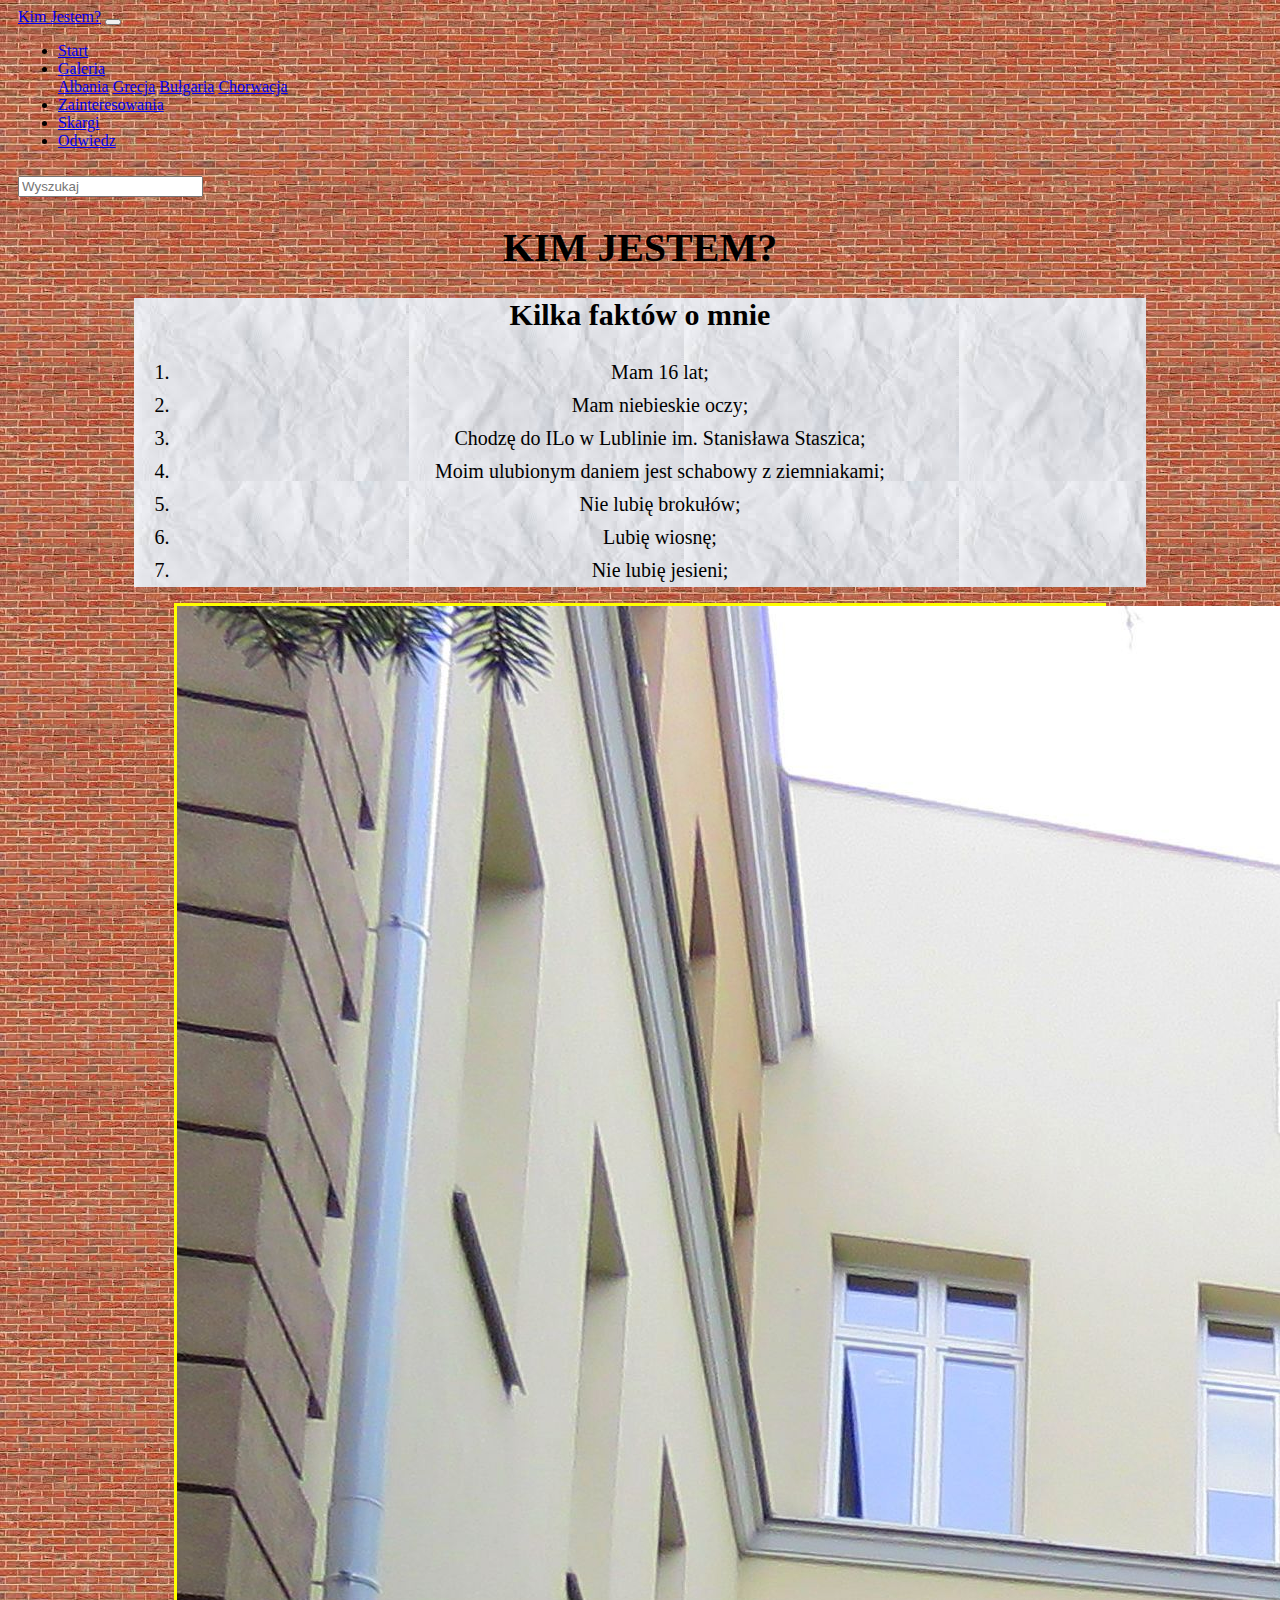
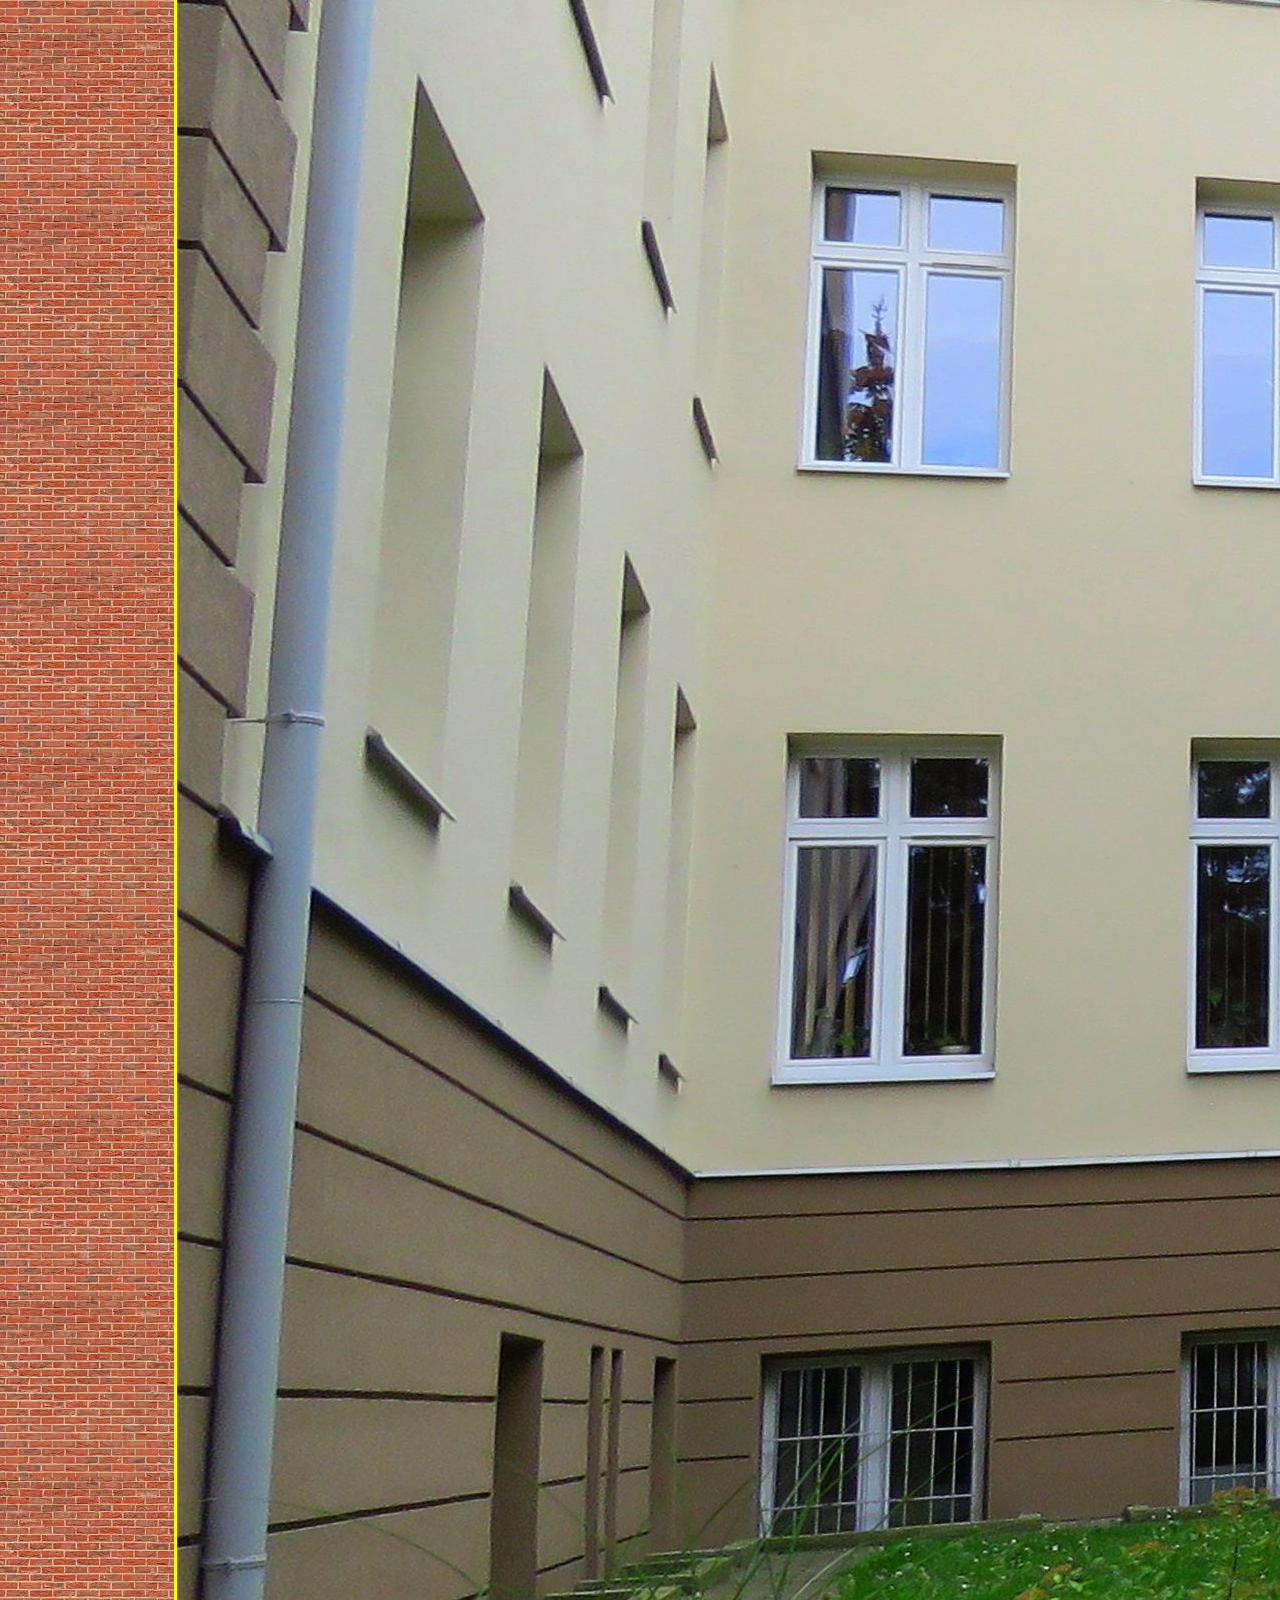
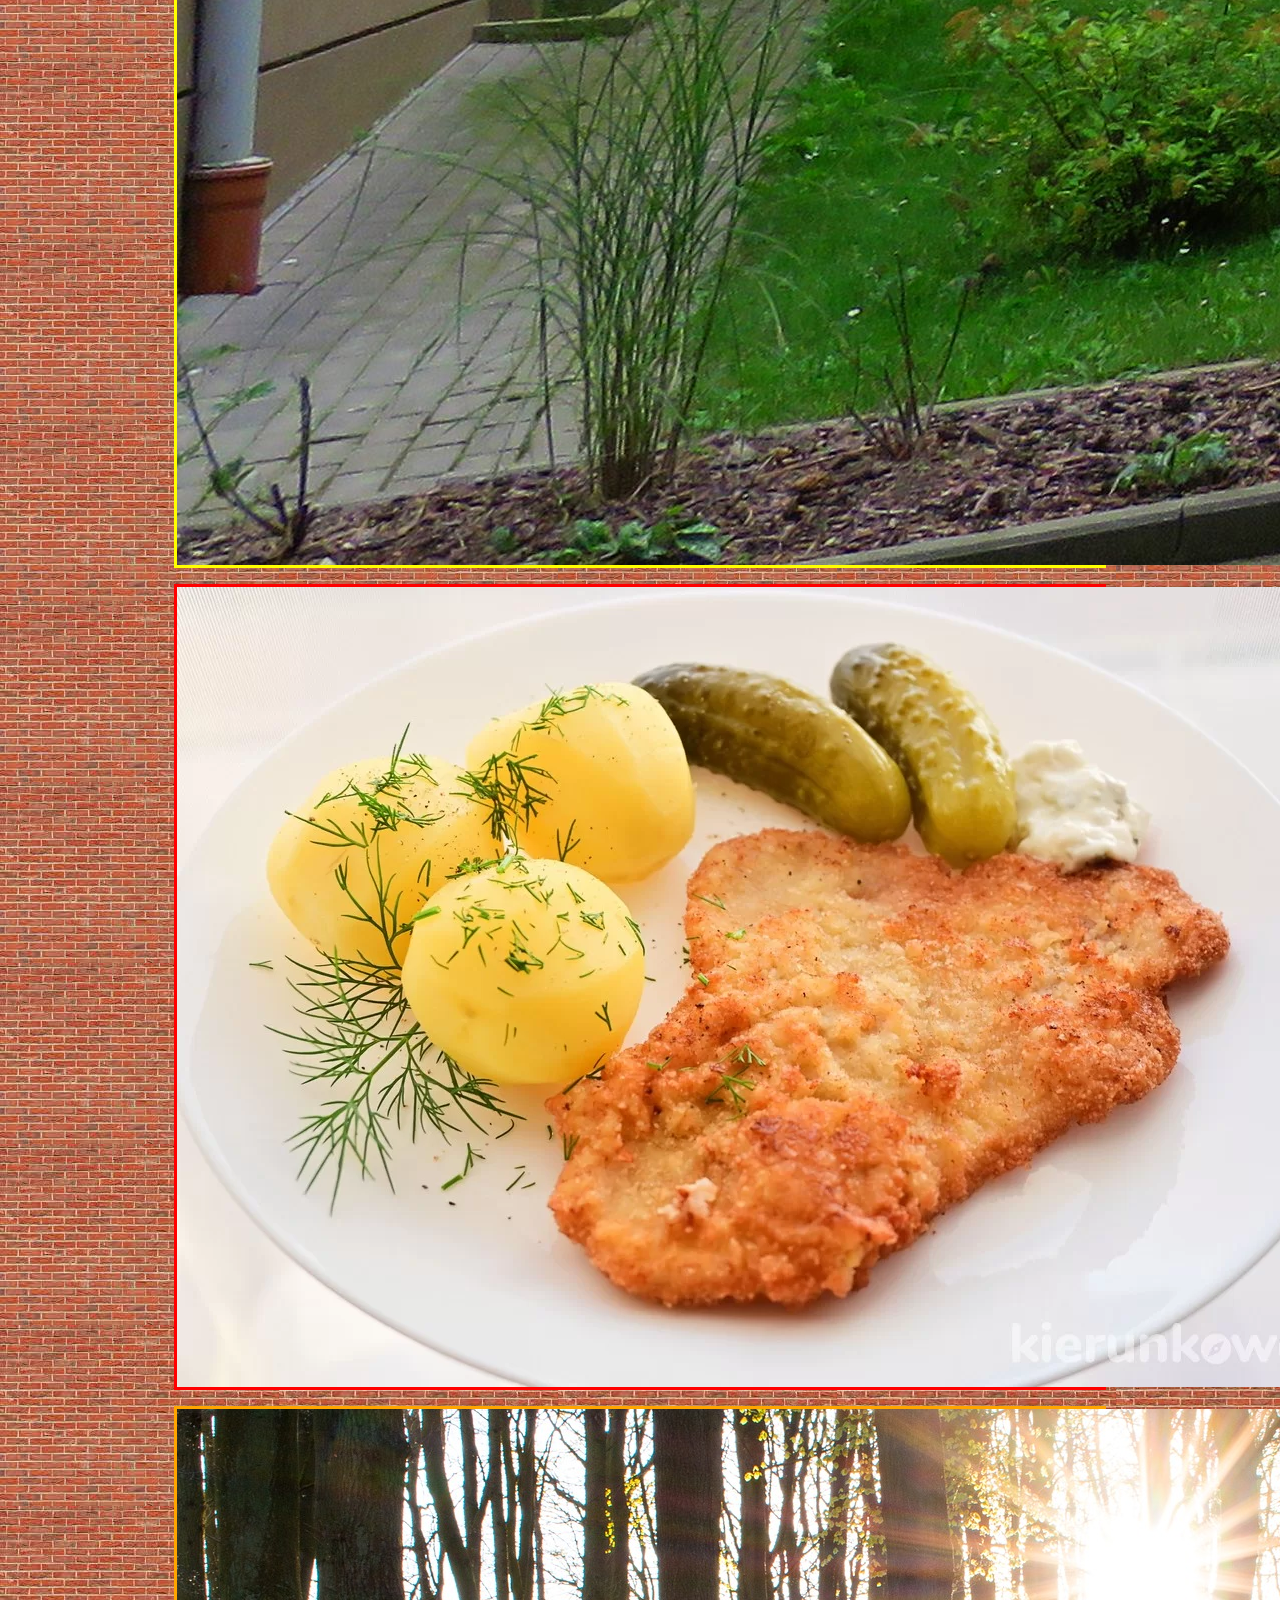
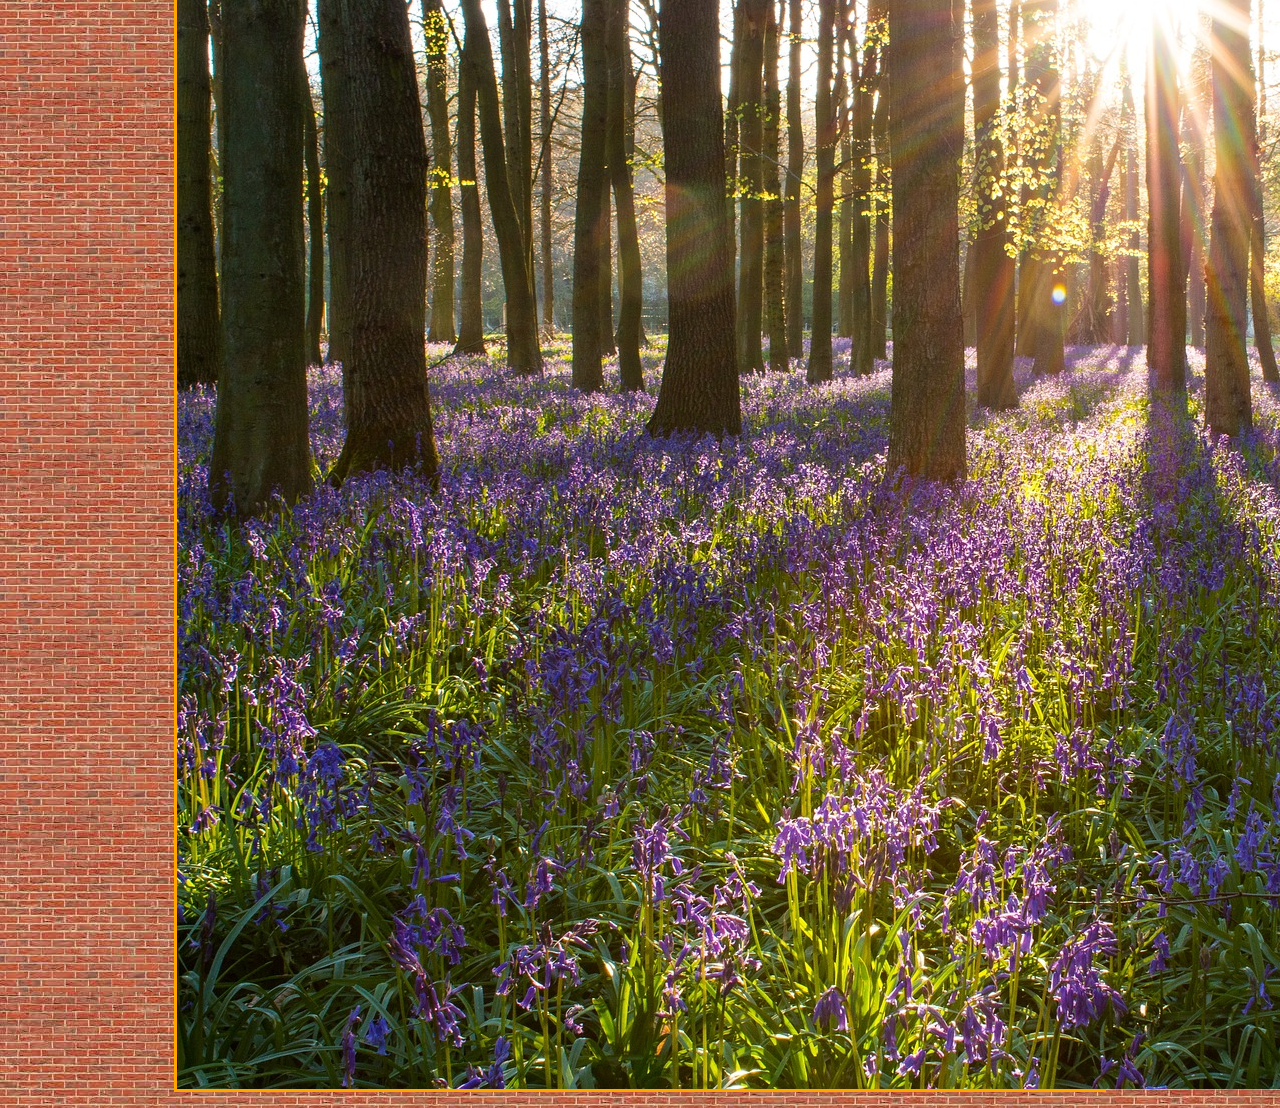
==== index.html @ f1d28aeb "Add files via upload" ====
<html>
<head>
<meta charset="utf-8">
<meta name="viewport" content="width=device-width, initial-scale=1">
<link href="https://cdn.jsdelivr.net/npm/bootstrap@5.2.3/dist/css/bootstrap.min.css" rel="stylesheet" integrity="sha384-rbsA2VBKQhggwzxH7pPCaAqO46MgnOM80zW1RWuH61DGLwZJEdK2Kadq2F9CUG65" crossorigin="anonymous">
<link rel="stylesheet" type="text/css" href="style.css"/>
</head>
<body>
<header>

<nav class="navbar bg-primary navbar-expand-md navbar-dark py-0" style="padding-left:10px;">
  <a href="index.html" class="navbar-brand d-inline-block ml-5">Kim Jestem?</a>

<button class="navbar-toggler" type="button" data-bs-toggle="collapse" data-bs-target="#mainmenu" aria-controls="mainmenu" aria-expanded="false">
<span class="navbar-toggler-icon"></span>
</button>

<div class="collapse navbar-collapse" id ="mainmenu">
	<ul class="navbar-nav mr-auto">
<li class="nav-item">
<a class="nav-link active" href="index.html">Start</a>
</li>

<li class="nav-item dropdown ">
<a class="nav-link dropdown-toggle" href="Galeria.html" data-bs-toggle="dropdown" role="button"
aria-expanded="false">Galeria</a>

<div class="dropdown-menu">
<a class="dropdown-item" href="Galeria.html#Albania">Albania</a>
<a class="dropdown-item" href="Galeria.html#grecja">Grecja</a>
<a class="dropdown-item" href="Galeria.html#Bułgaria">Bułgaria</a>
<a class="dropdown-item" href="Galeria.html#Chorwacja">Chorwacja</a>
</div>

</li>

<li class="nav-item">
<a class="nav-link" href="Zainteresowania.html">Zainteresowania</a>
</li>

<li class="nav-item">
<a class="nav-link" href="Skargi.html">Skargi</a>
</li>

<li class="nav-item">
<a class="nav-link" href="http://news.rr.nihalnavath.com/posts/ok-153206e4">Odwiedz</a>
</li>
  </ul>      
<form class="form-inline" style="padding-top:10px;margin-left:auto;margin-right:10px;">
<input class="form-control" type="search" placeholder="Wyszukaj" 
aria-label="Wyszukaj">
</form>
</div>

</nav>
</header>


<h1> KIM JESTEM? </h1>
<section>
<div class="container-fluid">
<div class="row">

<div class="col-12 col-md-10 col-lg-8 offset-md-1 offset-lg-2 ja">
<h2>Kilka faktów o mnie</h2>
<ol>
<li>Mam 16 lat;</li>
<li>Mam niebieskie oczy;</li>
<li>Chodzę do ILo w Lublinie im. Stanisława Staszica;</li>
<li>Moim ulubionym daniem jest schabowy z ziemniakami;</li>
<li>Nie lubię brokułów;</li>
<li>Lubię wiosnę;</li>
<li>Nie lubię jesieni;</li>
</ol>
</div>


<div class="col-10 col-md-6 col-lg-4 offset-1 offset-md-0" >
<figure style="border-color:yellow;">
<img src="img1/szkola1.jpg" class="img-fluid" id="szkola">
</figure>
</div>

<div class="col-10 col-md-6 col-lg-4 offset-1 offset-md-0" >
<figure style="border-color:red;">
<img src="img1/schabowy.jpg" class="img-fluid" id="schabowy">
</figure>
</div>

<div class="col-10 col-md-8 col-lg-4 offset-1 offset-md-2 offset-lg-0" >
<figure style="border-color:orange;">
<img src="img1/wiosna.jpg" class="img-fluid" id="wiosna">
</figure>
</div>

</div>
</div>
</section>
<script src="https://cdn.jsdelivr.net/npm/bootstrap@5.2.3/dist/js/bootstrap.bundle.min.js" integrity="sha384-kenU1KFdBIe4zVF0s0G1M5b4hcpxyD9F7jL+jjXkk+Q2h455rYXK/7HAuoJl+0I4" crossorigin="anonymous"></script>
</body>
</html>
---- style.css ----
body{
background-image:url("img1/cegly.gif");
}
section{
width:80%;
margin-left:10%;
margin-right:10%;
}
h1{
width:100%;
text-align:center;
font-size:40;
}
div.ja
{
background-image:url("img1/cos.gif");
text-align:center;
}
h2{
width:100%;
text-align:center;
font-size:30;
font-family:Brush Script MT;
}
div.ja li{
font-family:Brush Script MT;
font-size:20;
padding: 5px 0px 5px 0px;
}
figure{
margin-top:10px;
}
#szkola:hover{
content:url("img1/szkola2.jpg");
}

#schabowy:hover{
content:url("img1/brokuly.jpg");
}

#wiosna:hover{
content:url("img1/jesien.jpg");
}

figure{
border:solid;
}
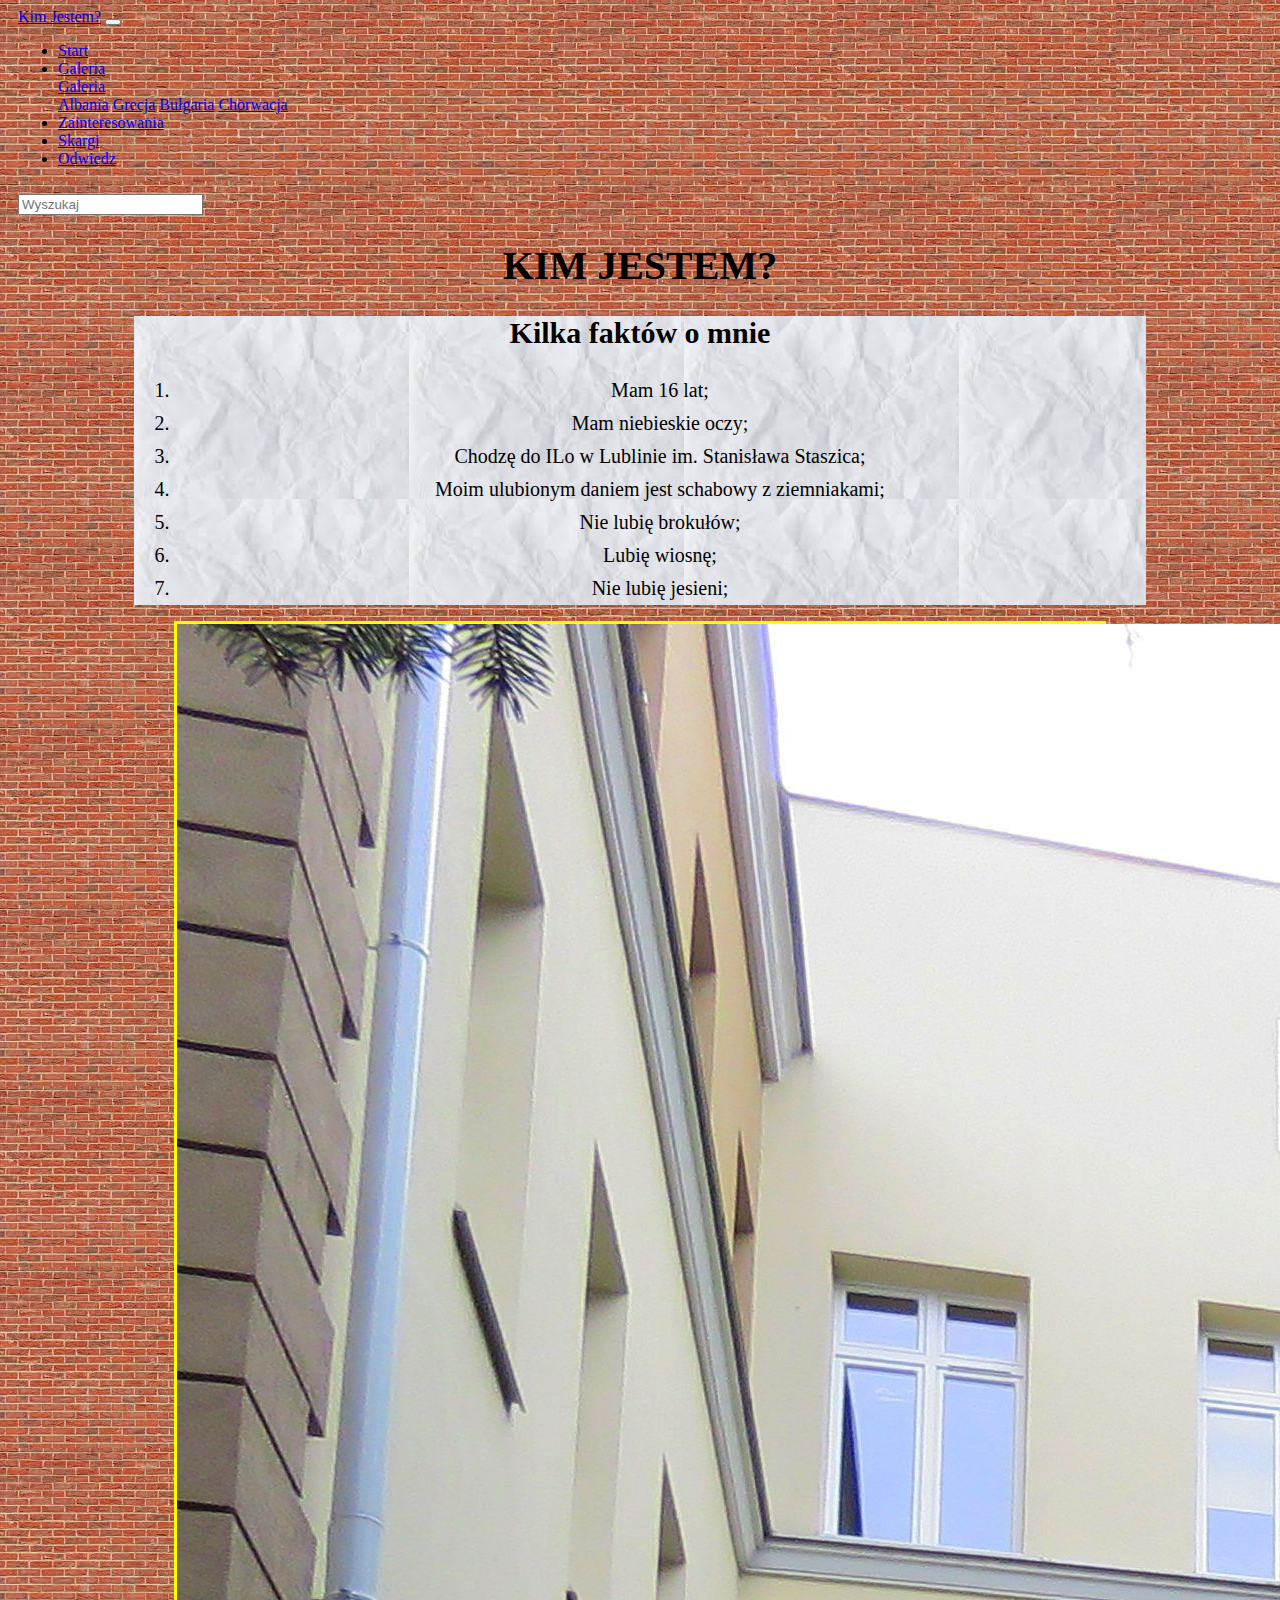
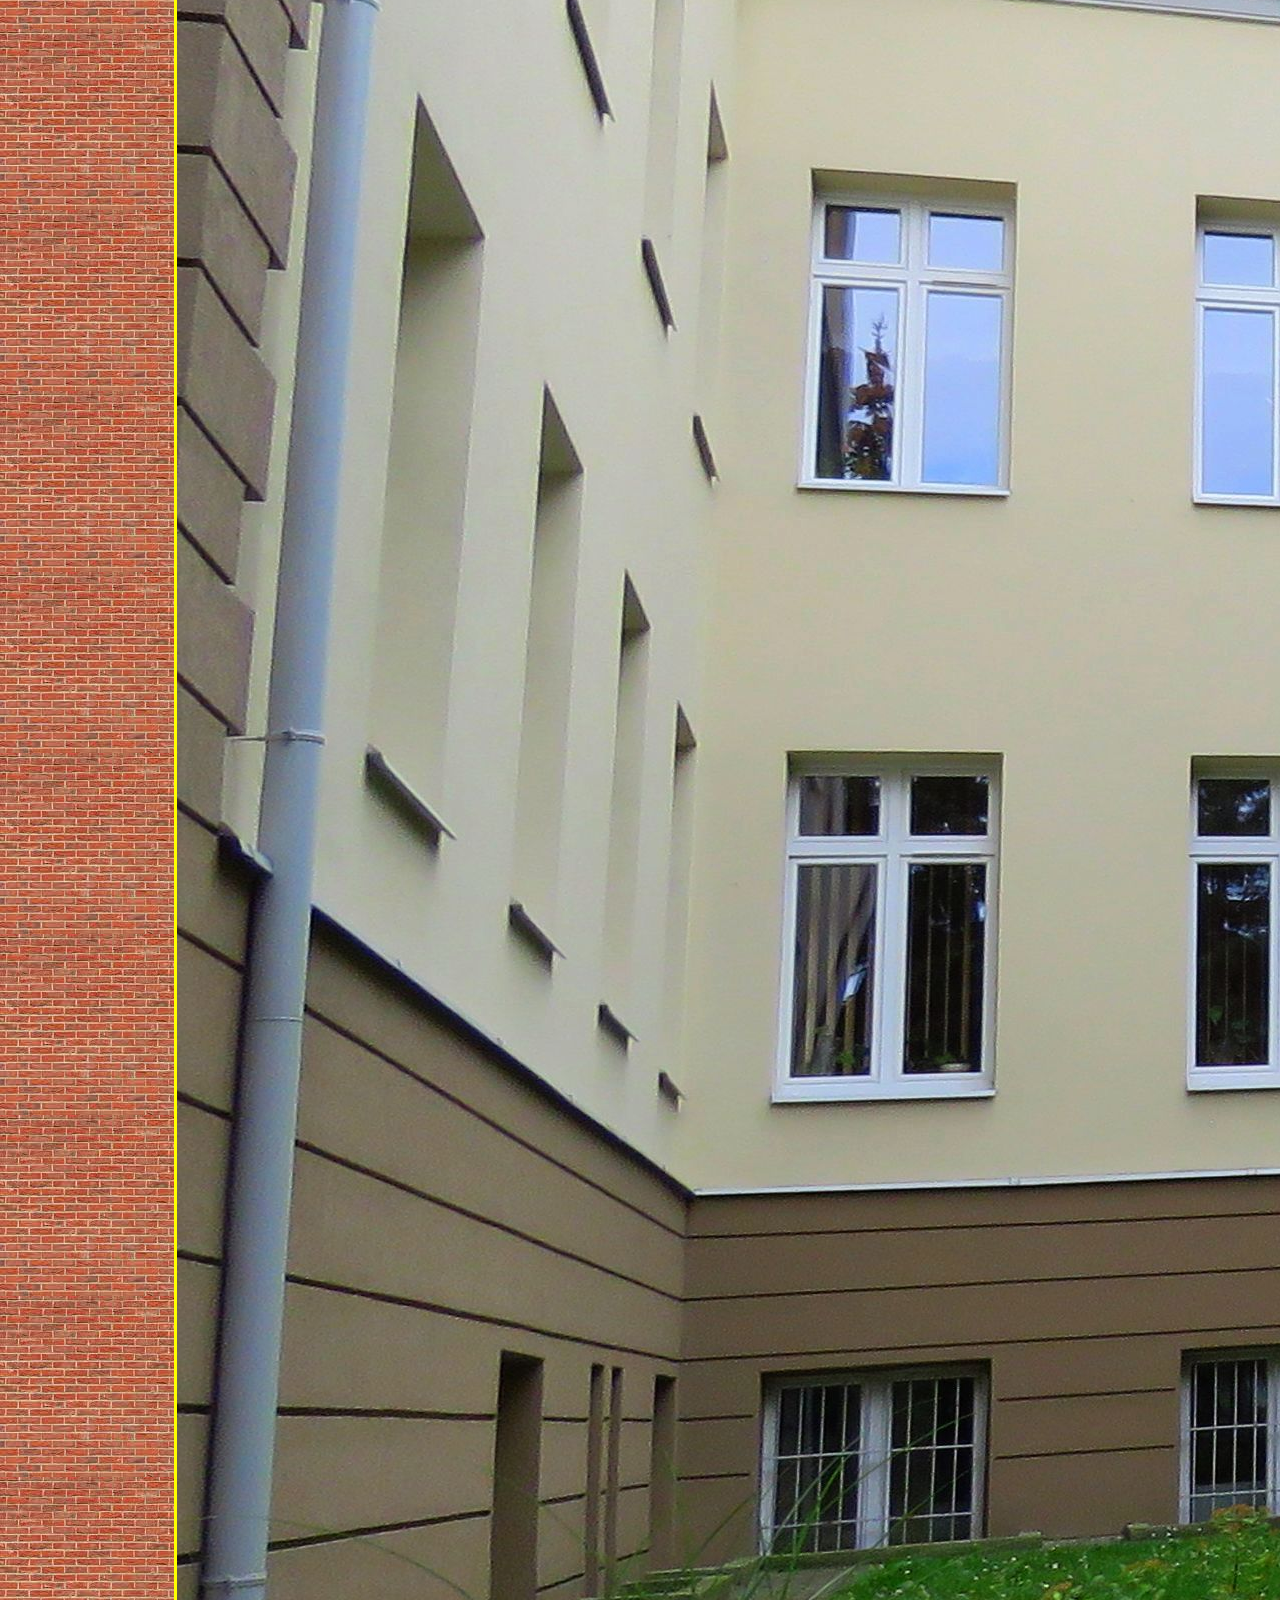
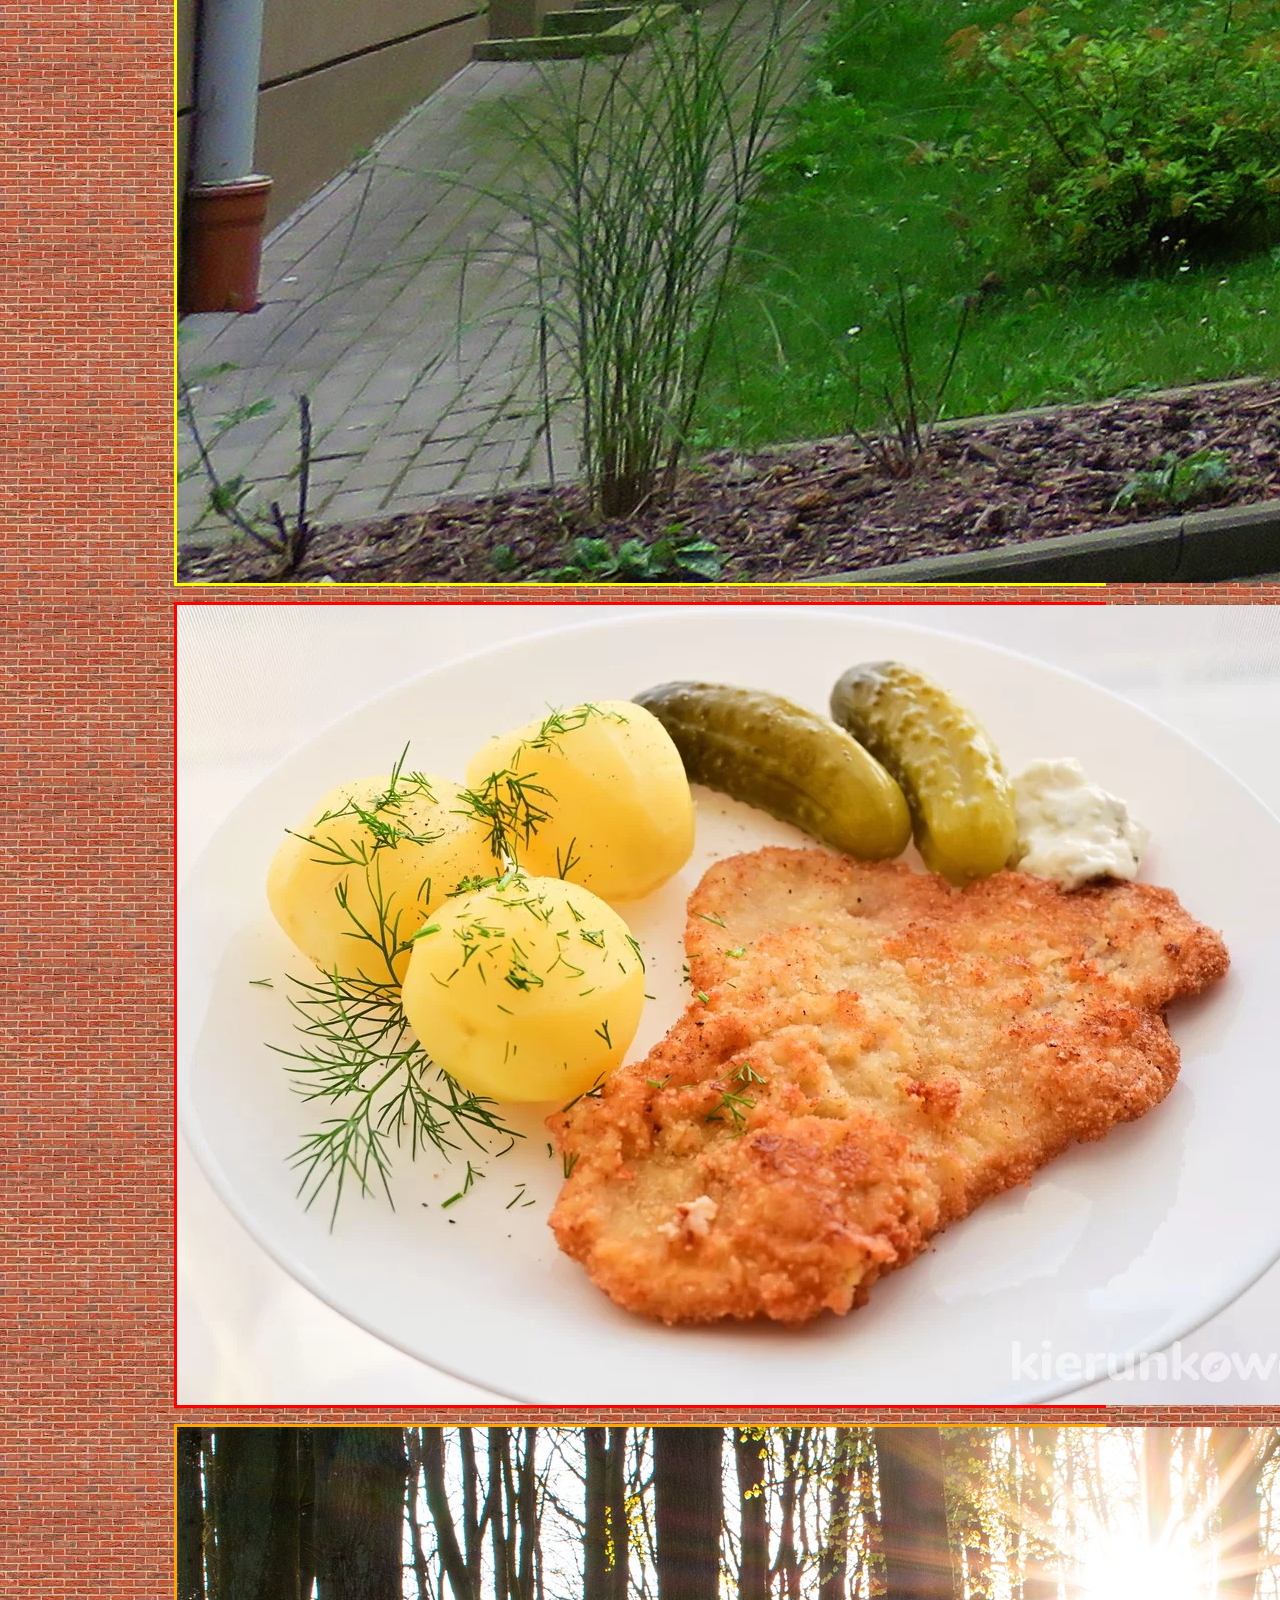
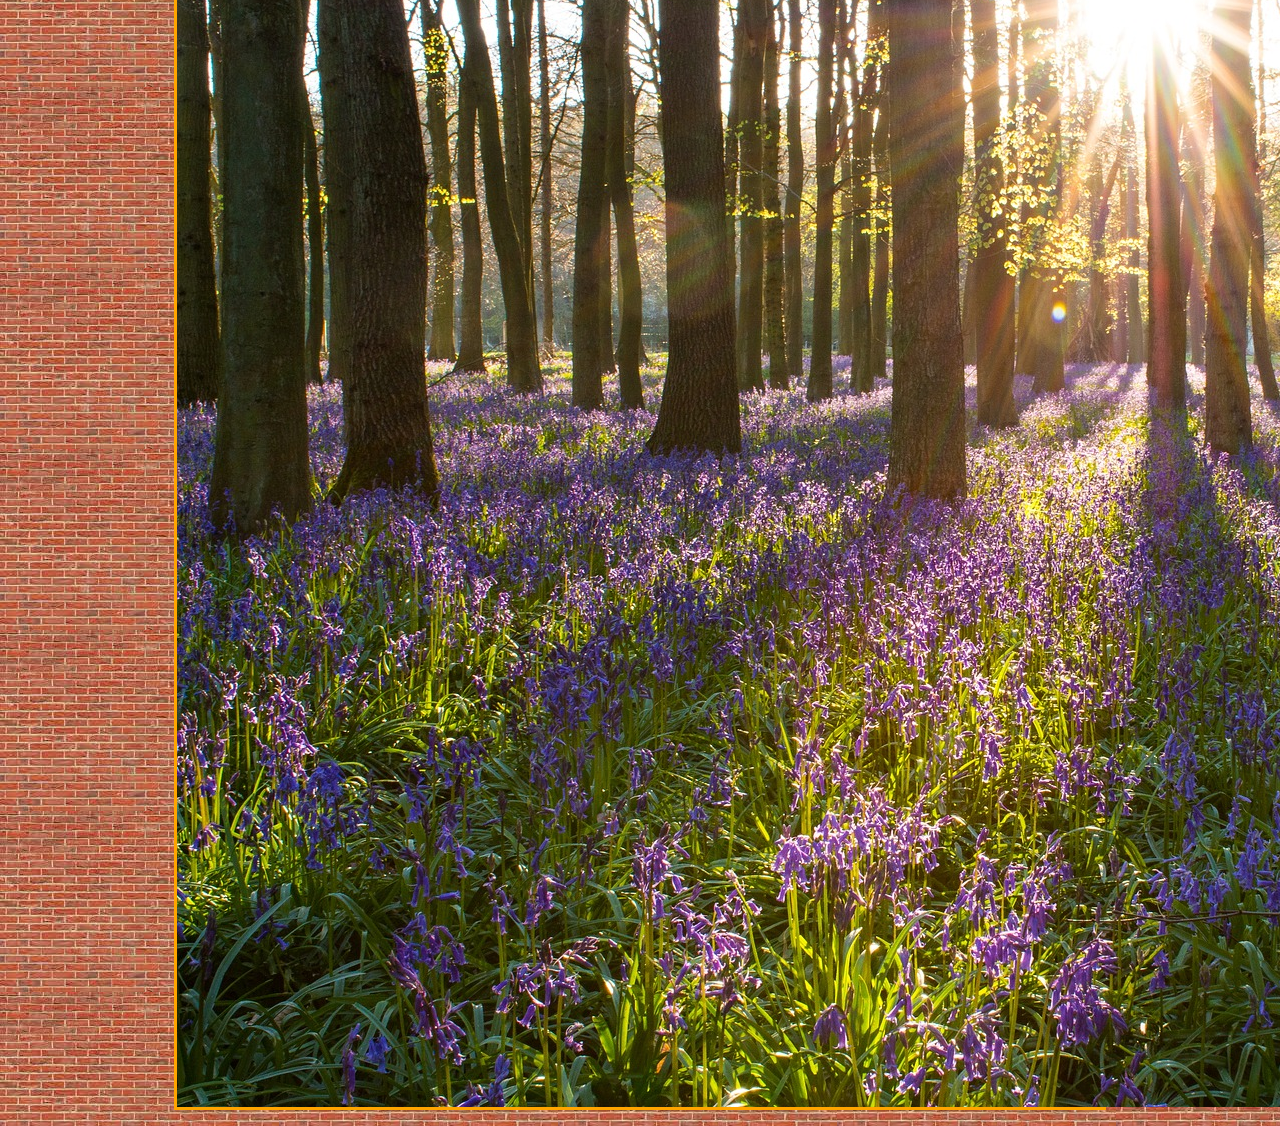
==== commit f0e78a05: "Update index.html" ====
--- a/index.html
+++ b/index.html
@@ -26,6 +26,8 @@
 aria-expanded="false">Galeria</a>
 
 <div class="dropdown-menu">
+	<a class="dropdown-item" href="Galeria.html">Galeria</a>
+	<div class="dropdown-divider"></div>
 <a class="dropdown-item" href="Galeria.html#Albania">Albania</a>
 <a class="dropdown-item" href="Galeria.html#grecja">Grecja</a>
 <a class="dropdown-item" href="Galeria.html#Bułgaria">Bułgaria</a>
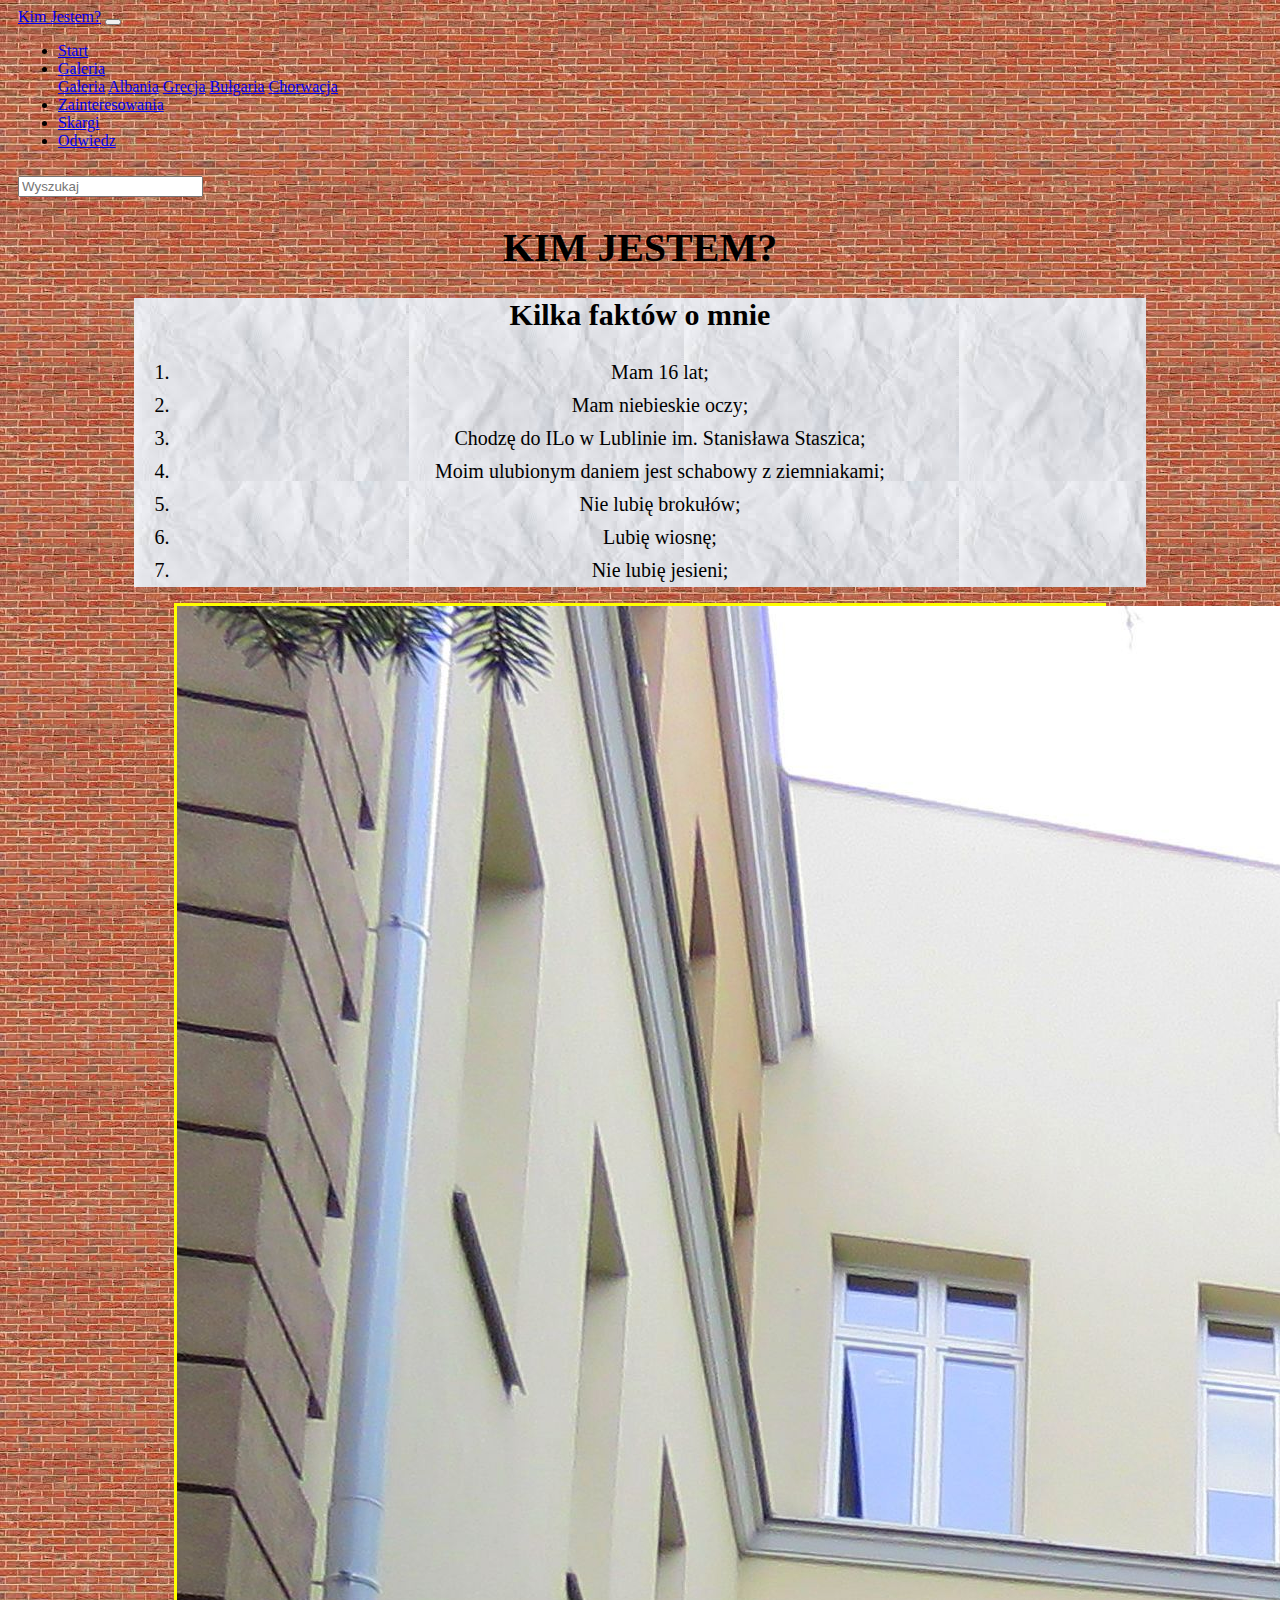
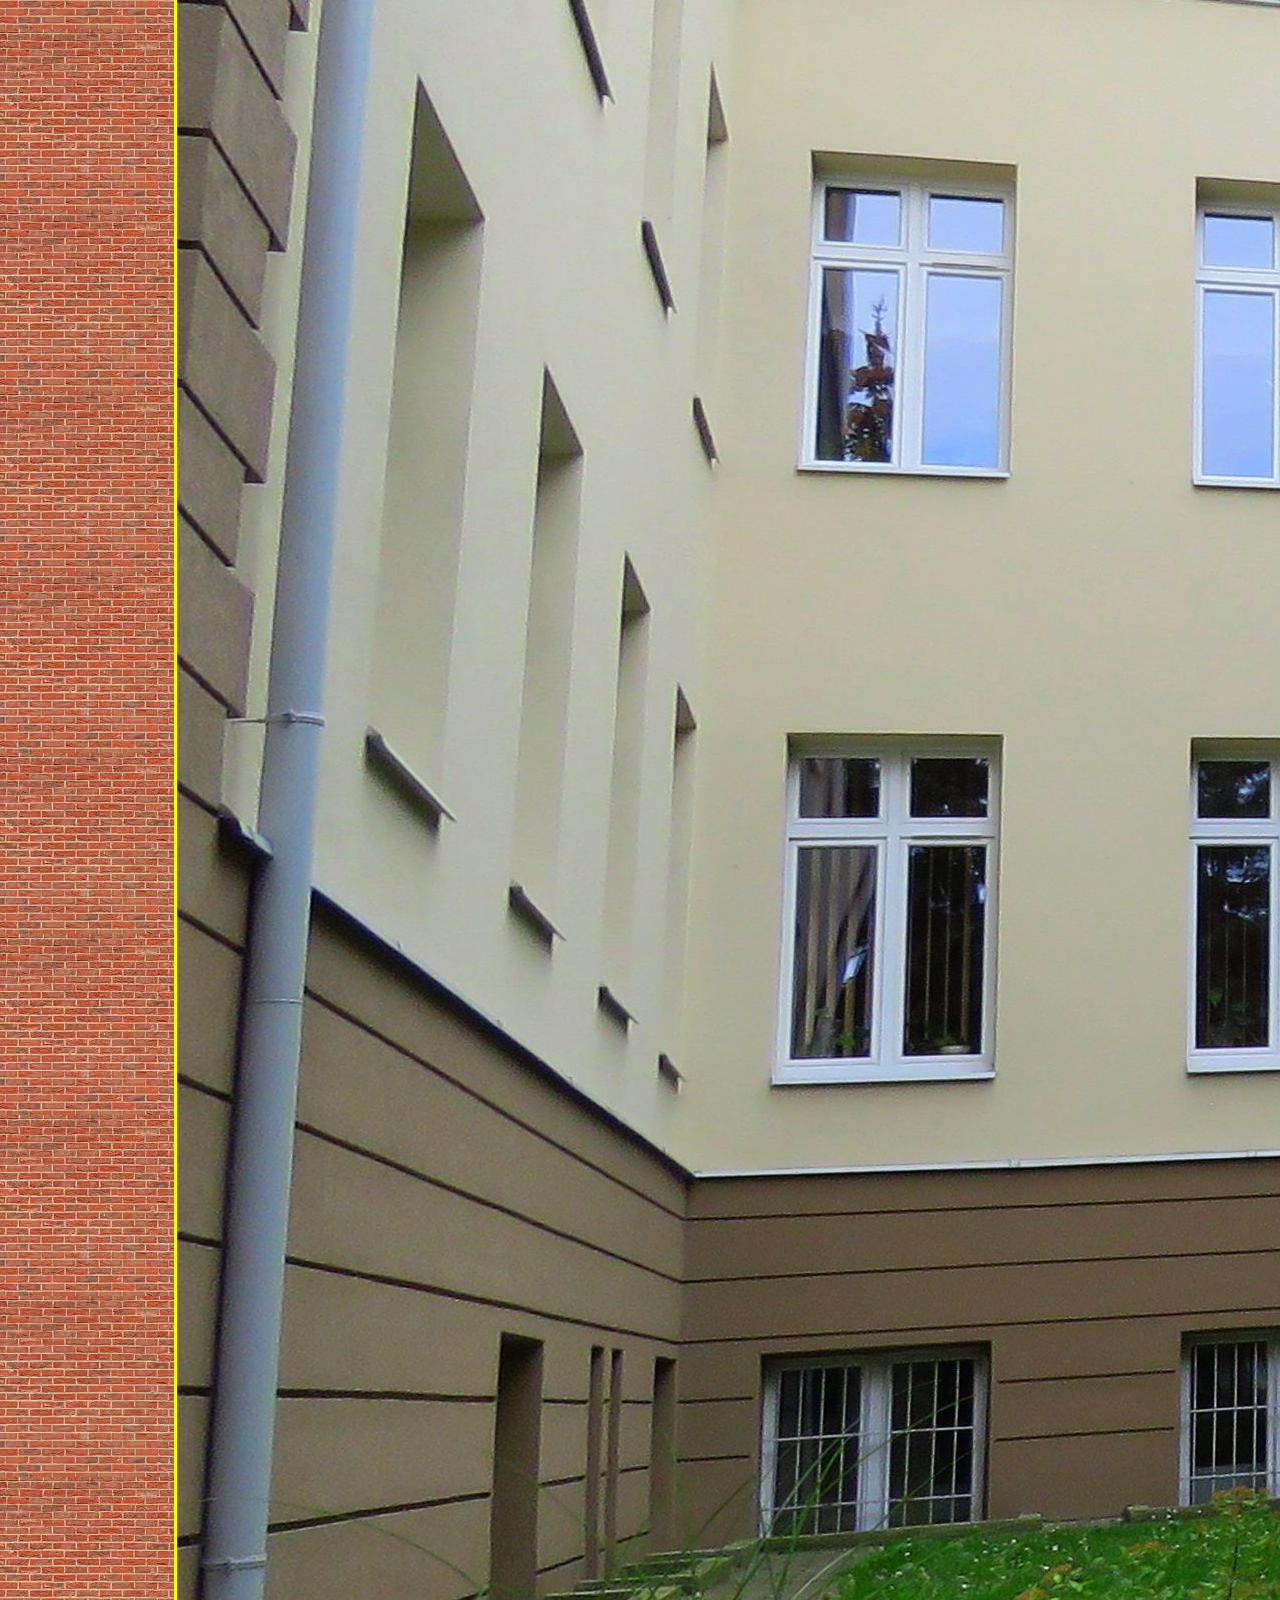
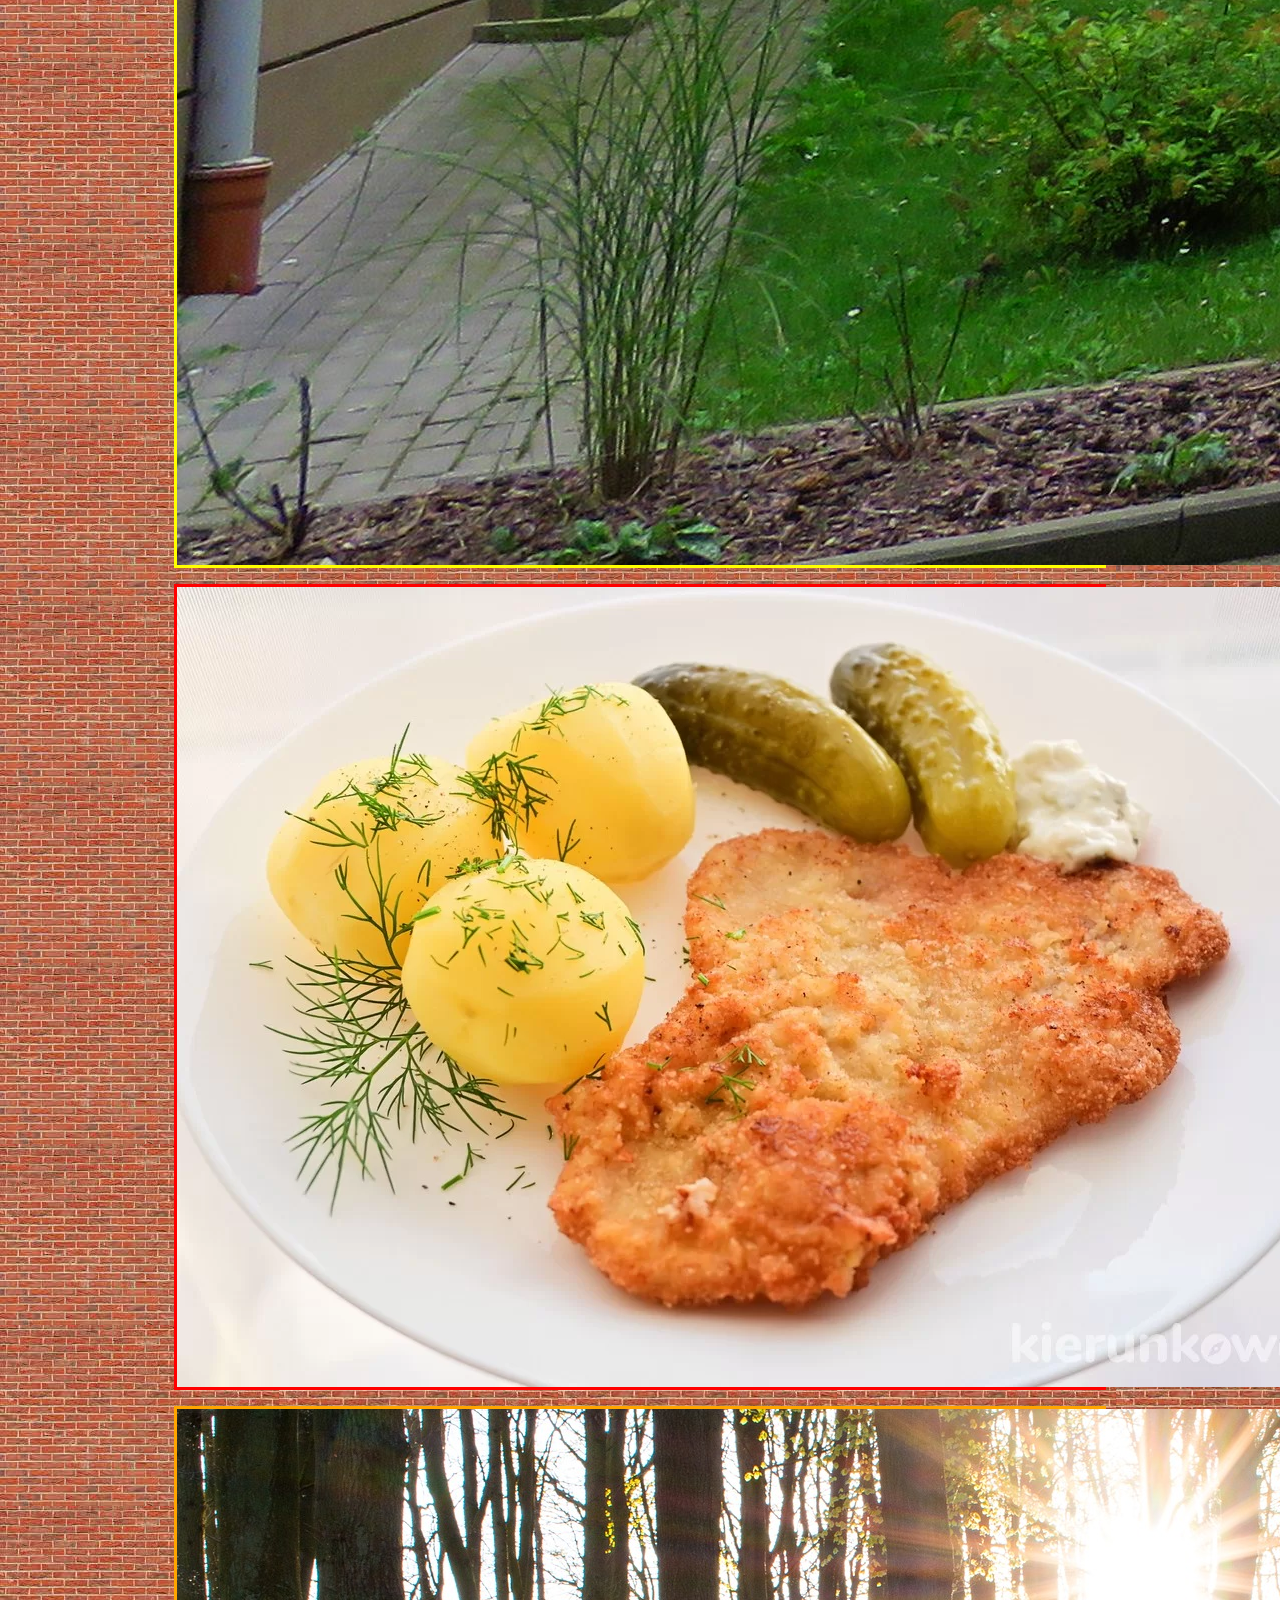
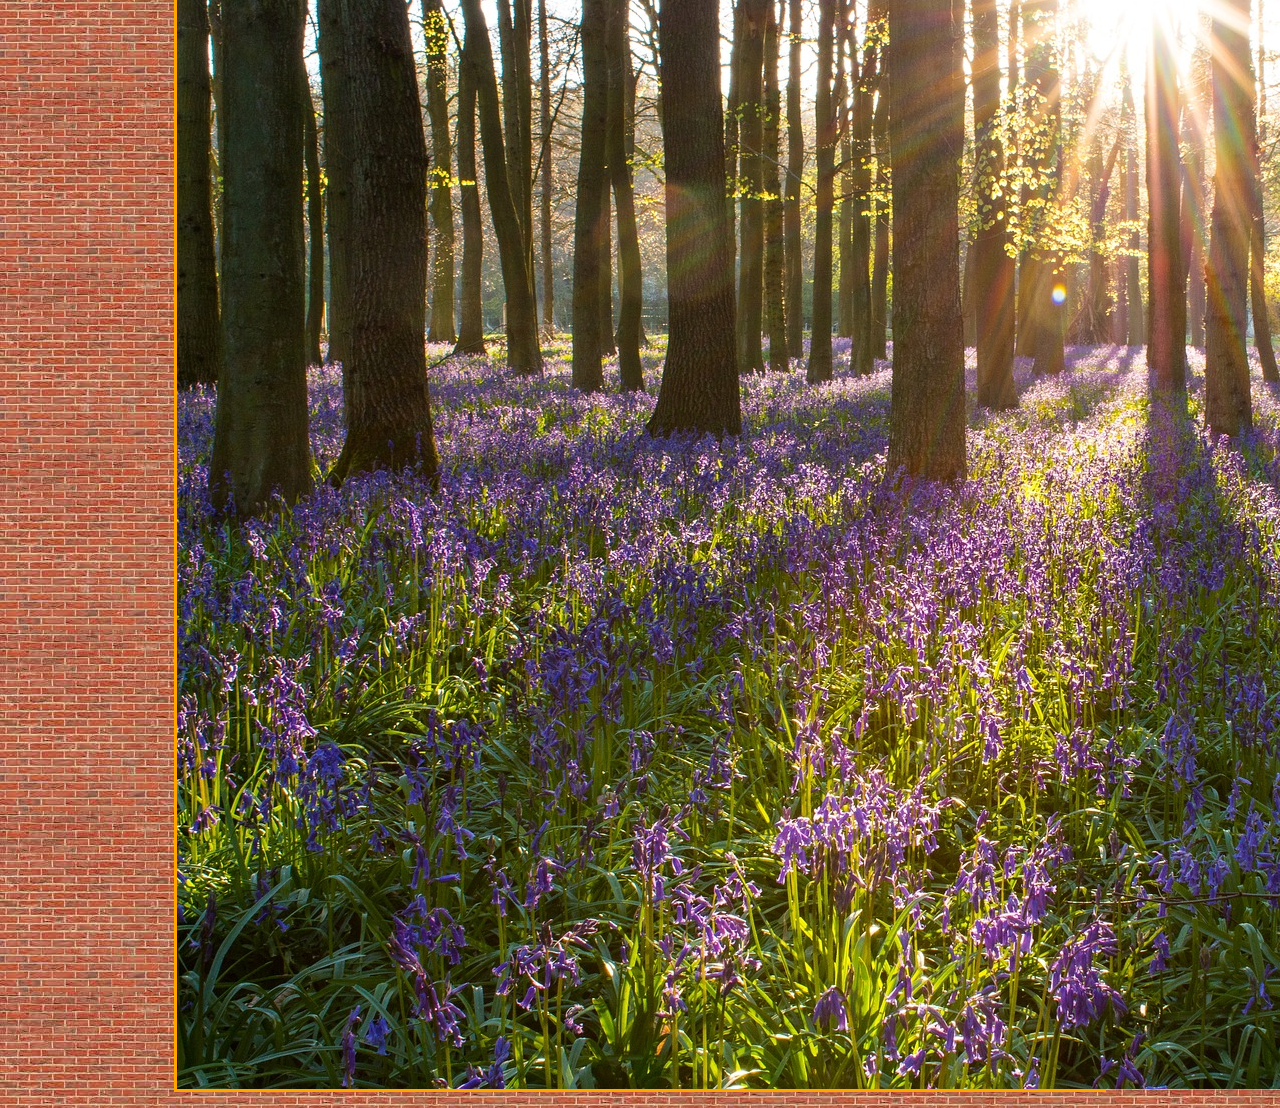
==== commit 8bd5bfae: "Update index.html" ====
--- a/index.html
+++ b/index.html
@@ -27,7 +27,6 @@
 
 <div class="dropdown-menu">
 	<a class="dropdown-item" href="Galeria.html">Galeria</a>
-	<div class="dropdown-divider"></div>
 <a class="dropdown-item" href="Galeria.html#Albania">Albania</a>
 <a class="dropdown-item" href="Galeria.html#grecja">Grecja</a>
 <a class="dropdown-item" href="Galeria.html#Bułgaria">Bułgaria</a>
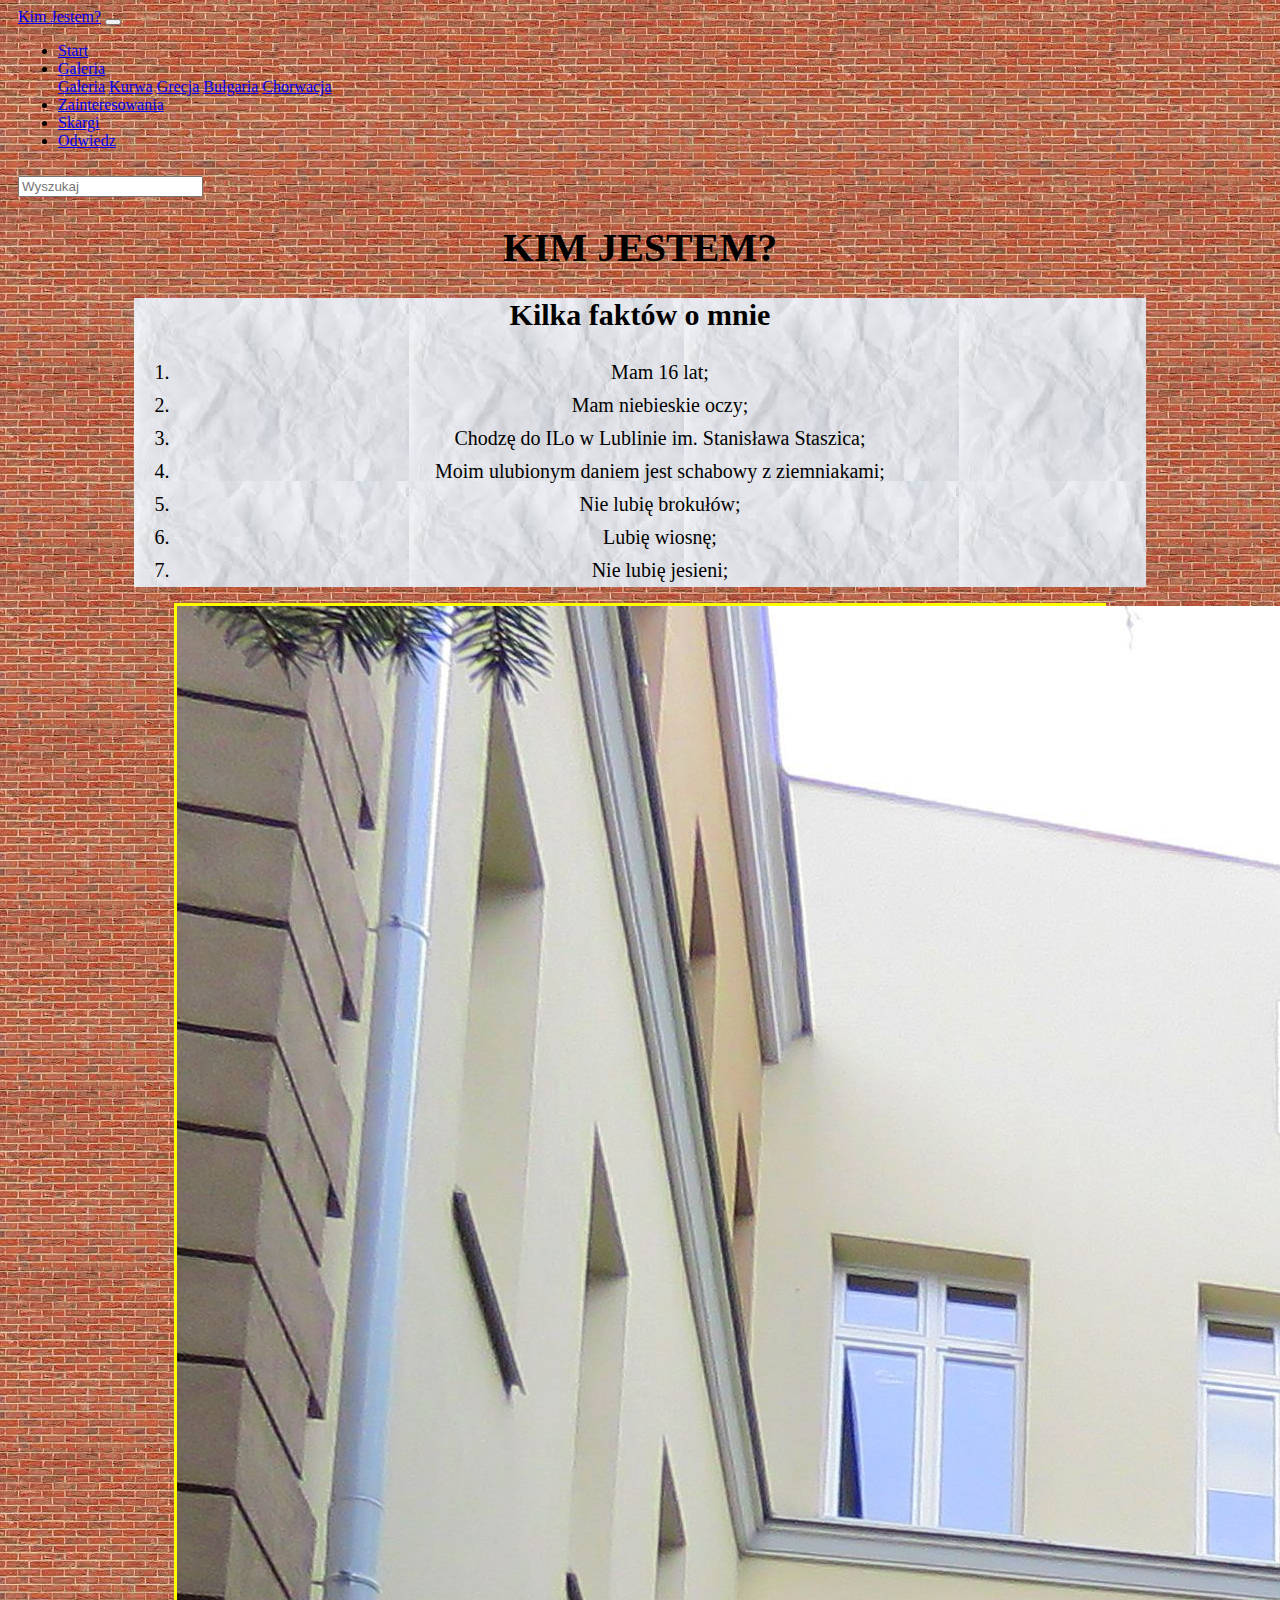
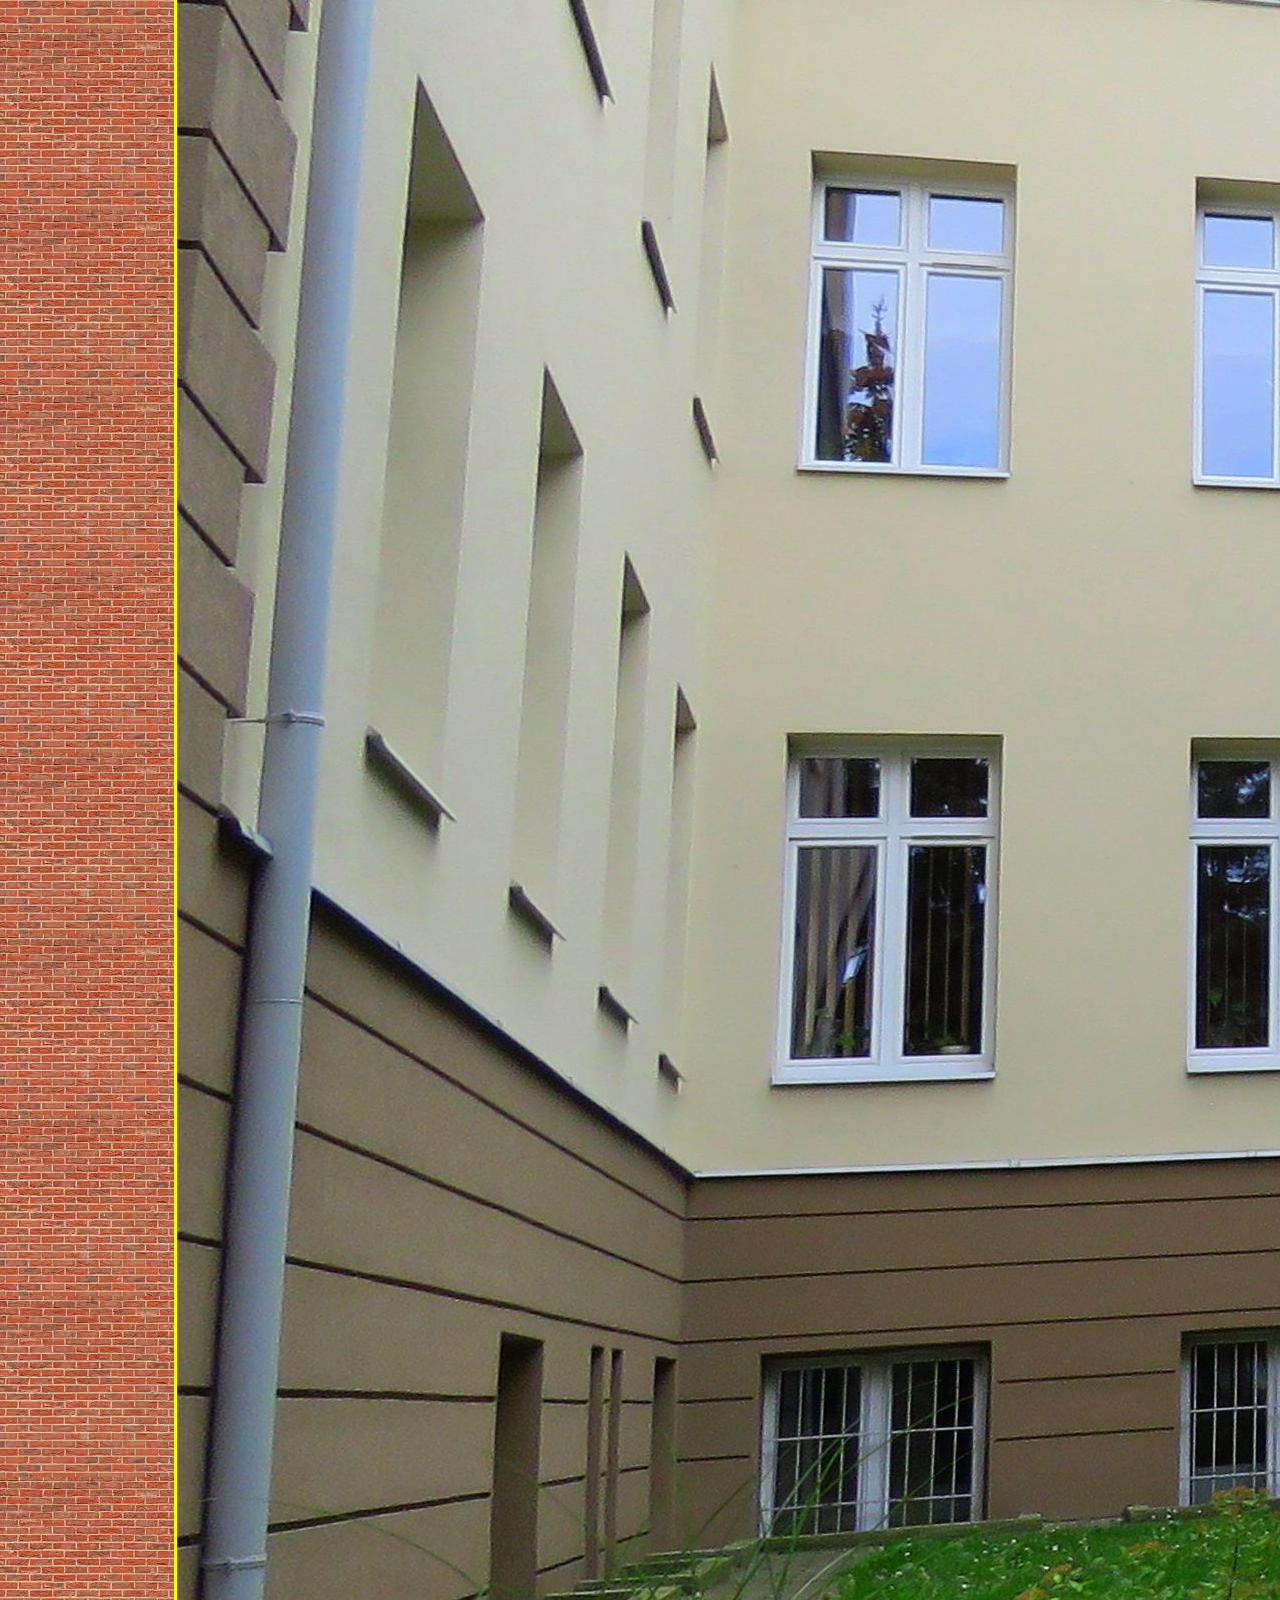
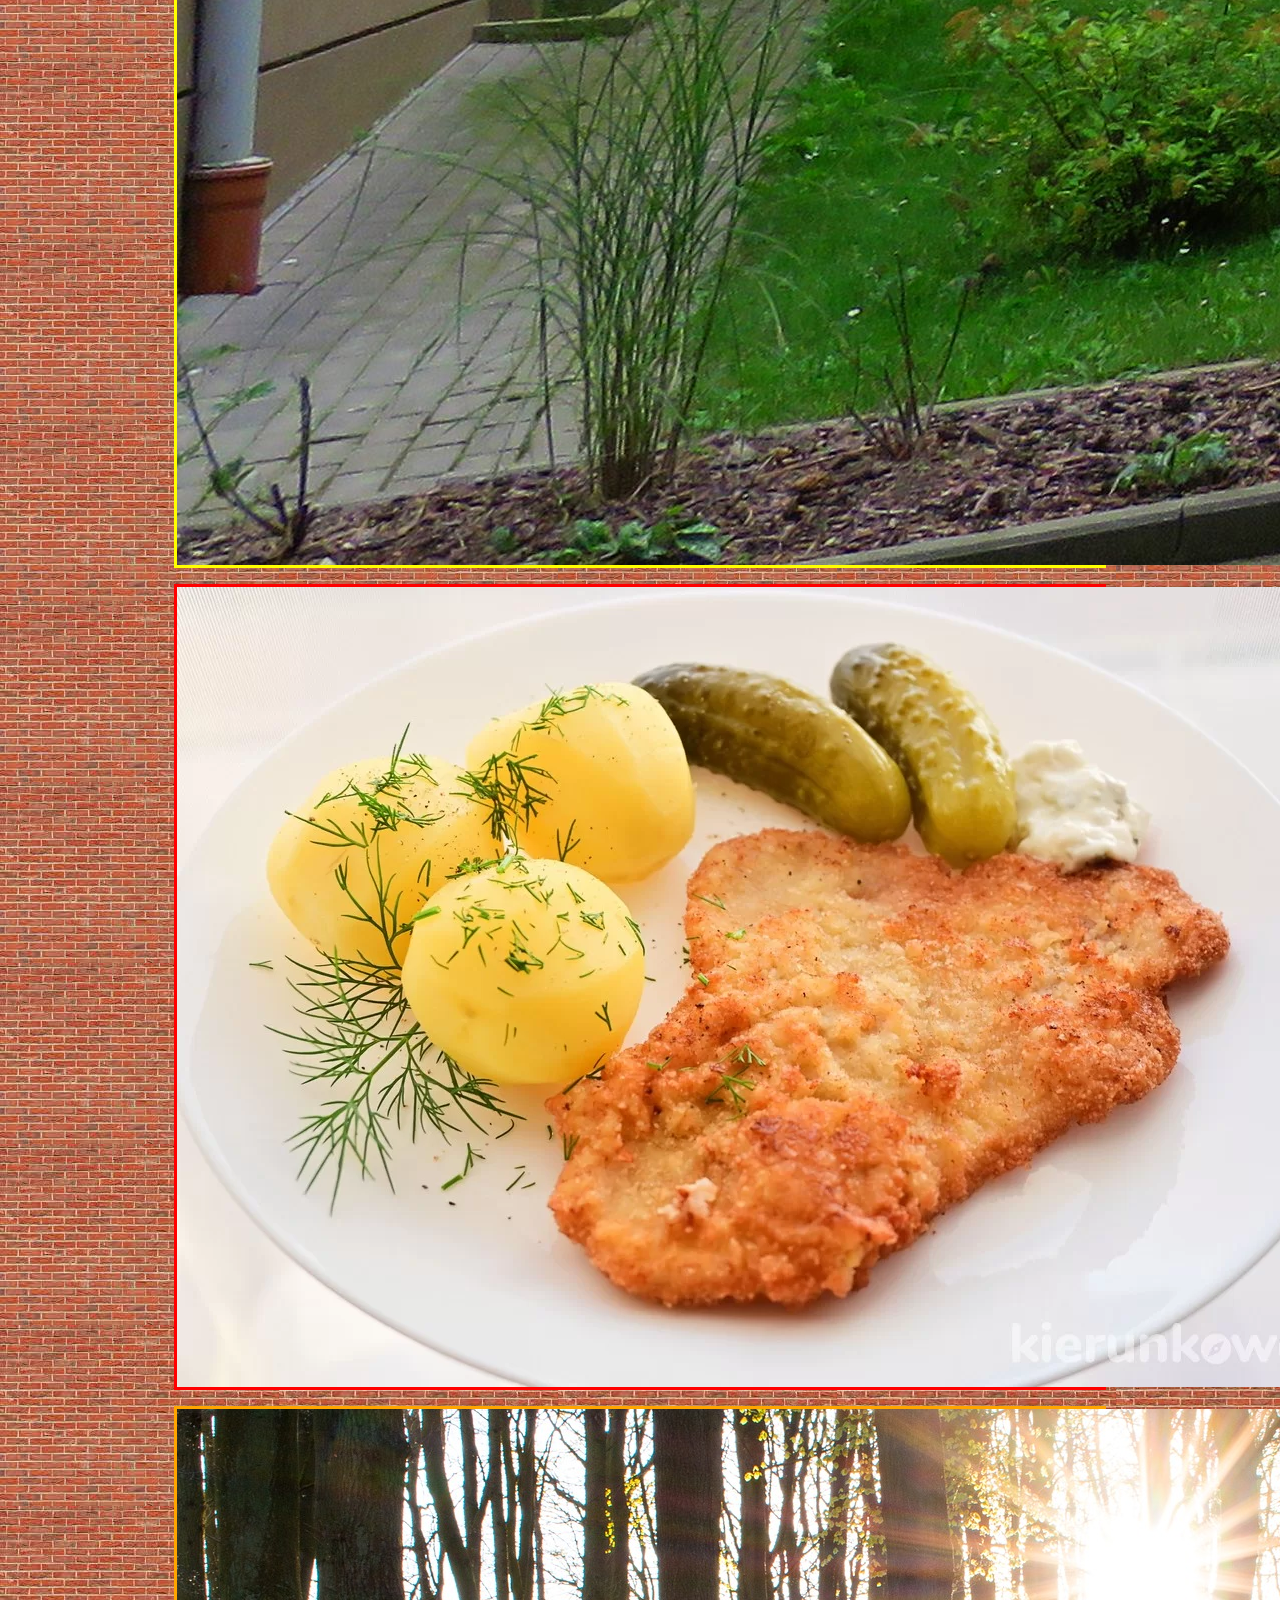
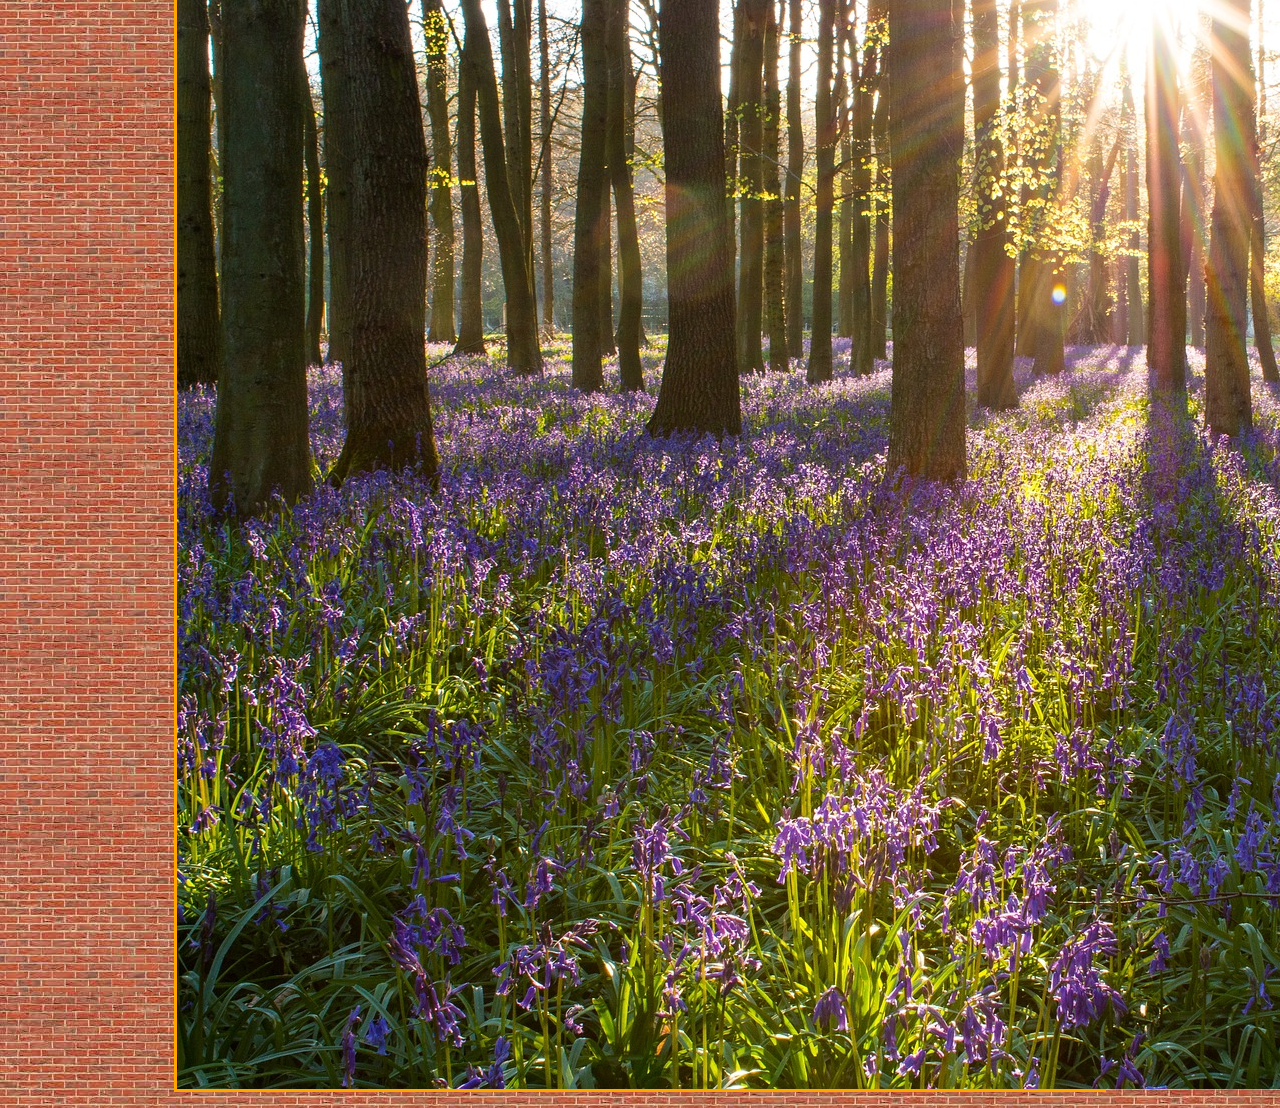
==== commit ada6ac72: "Update index.html" ====
--- a/index.html
+++ b/index.html
@@ -27,7 +27,7 @@
 
 <div class="dropdown-menu">
 	<a class="dropdown-item" href="Galeria.html">Galeria</a>
-<a class="dropdown-item" href="Galeria.html#Albania">Albania</a>
+<a class="dropdown-item" href="Galeria.html#Albania">Kurwa</a>
 <a class="dropdown-item" href="Galeria.html#grecja">Grecja</a>
 <a class="dropdown-item" href="Galeria.html#Bułgaria">Bułgaria</a>
 <a class="dropdown-item" href="Galeria.html#Chorwacja">Chorwacja</a>
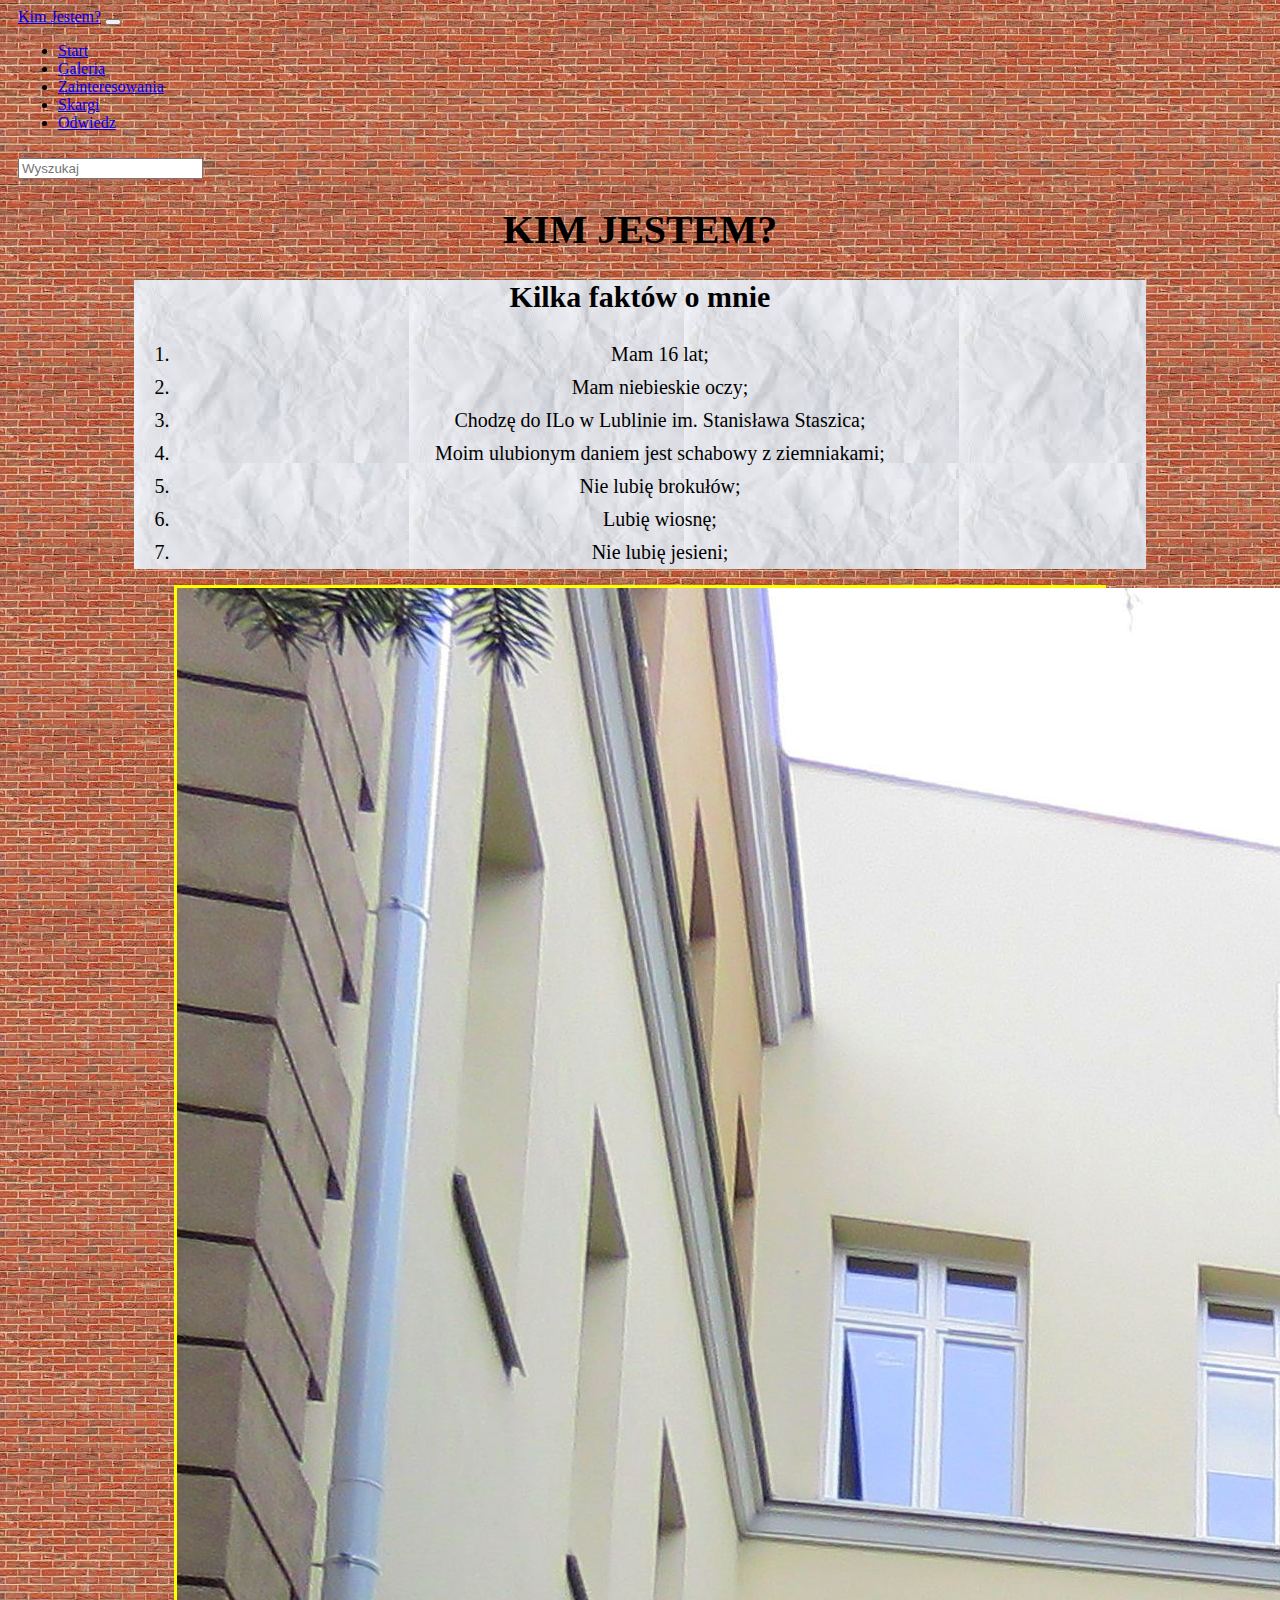
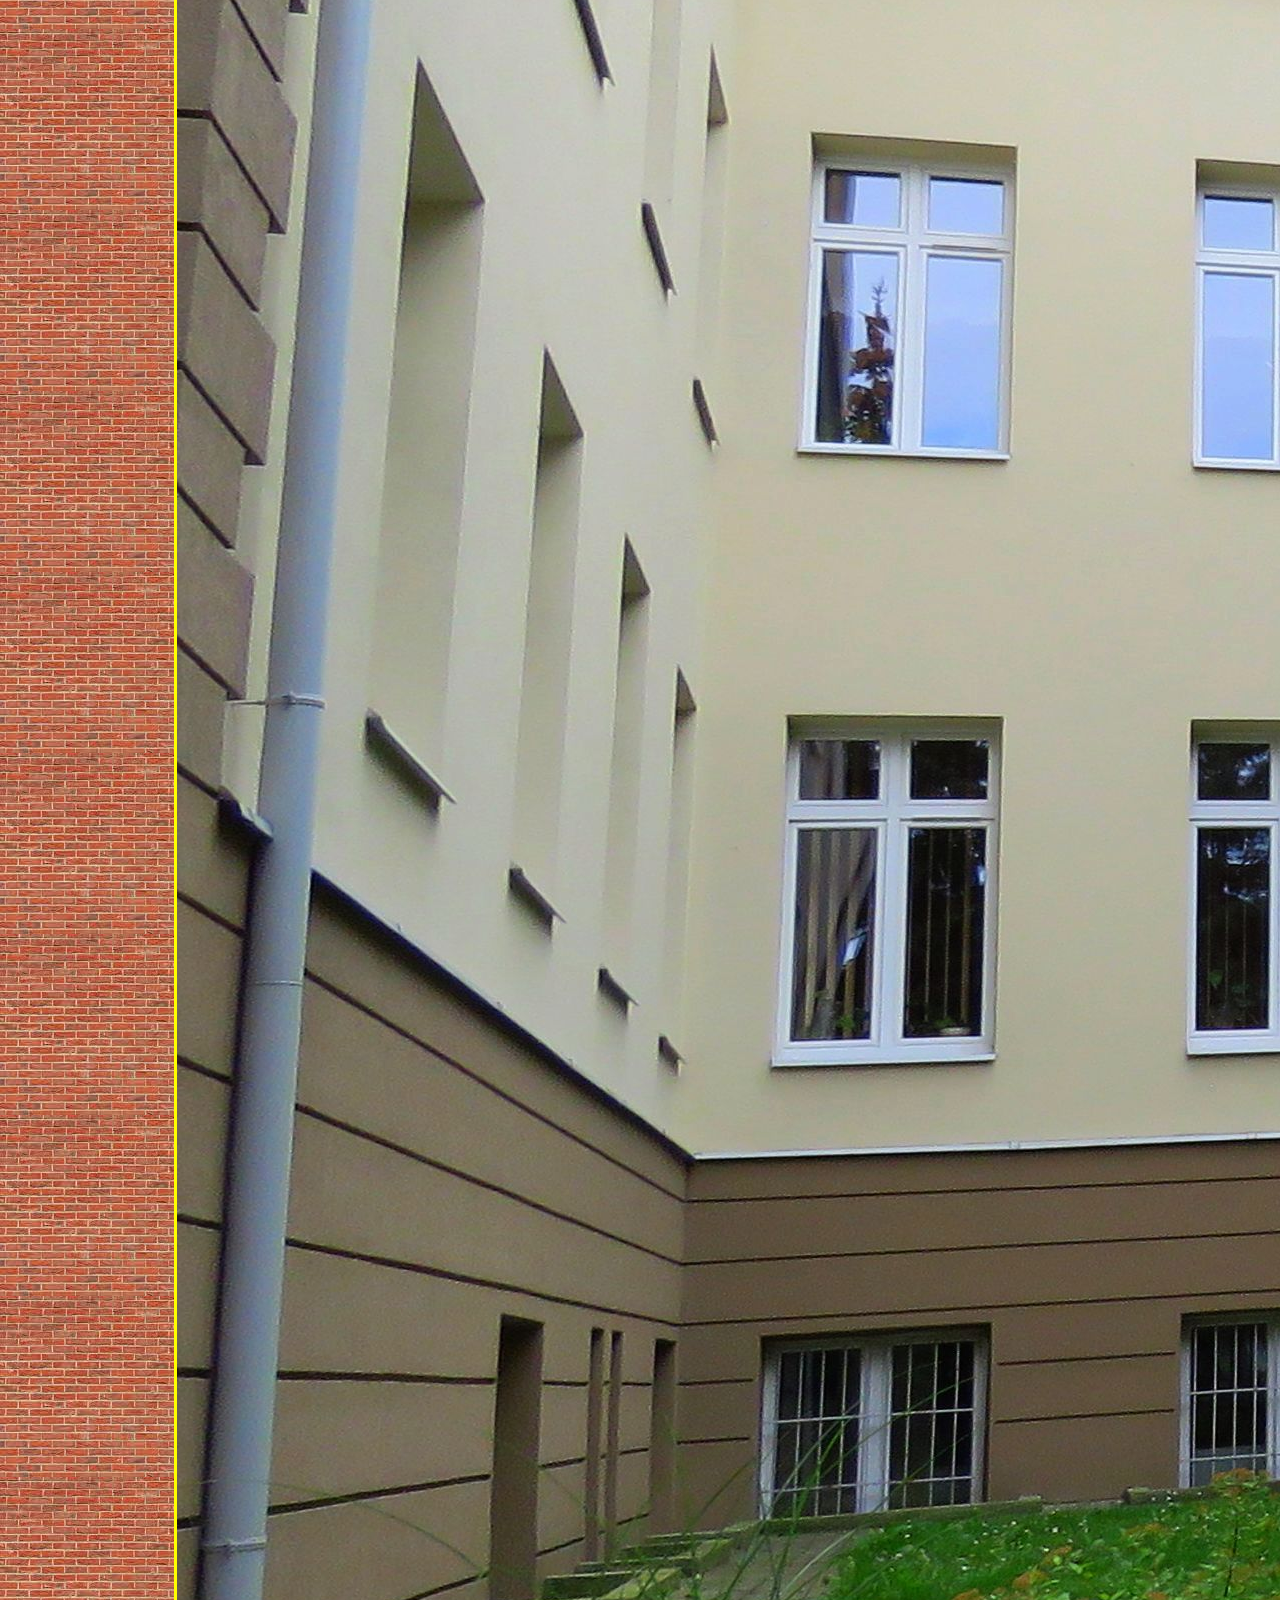
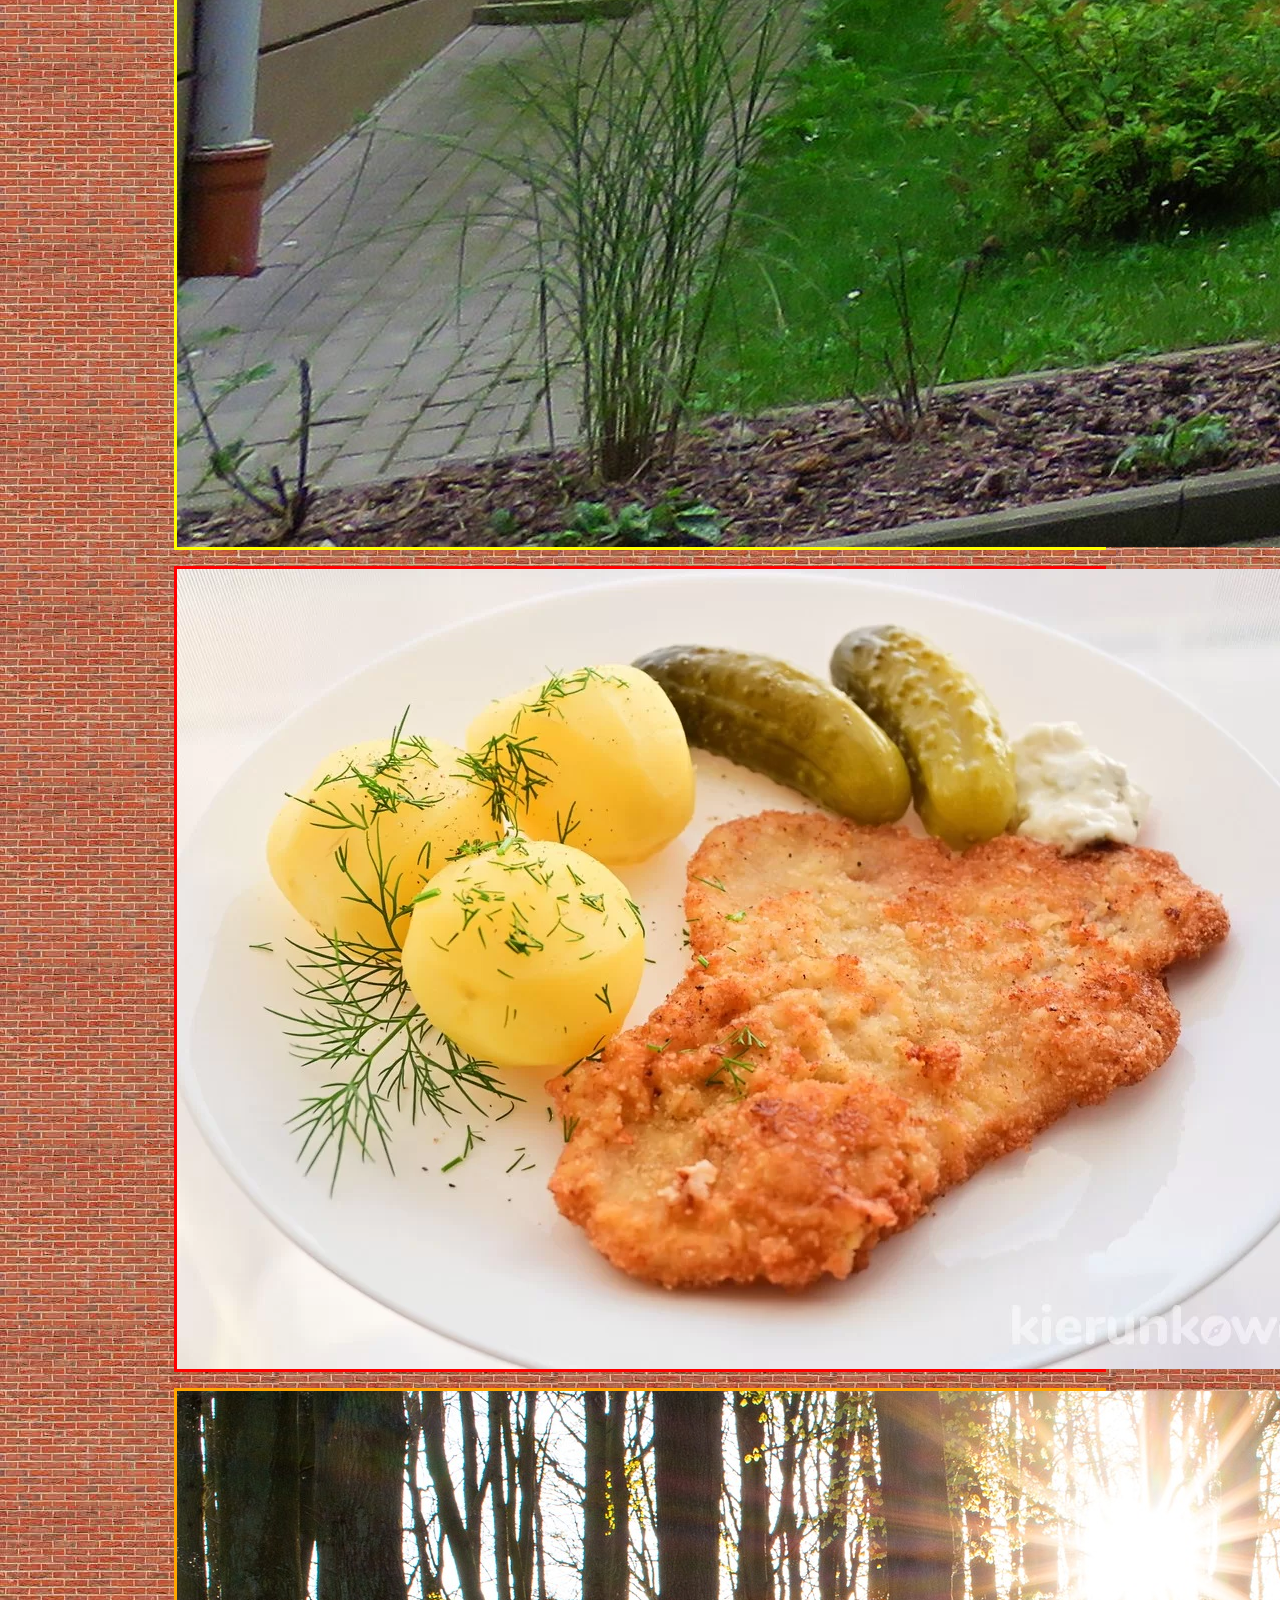
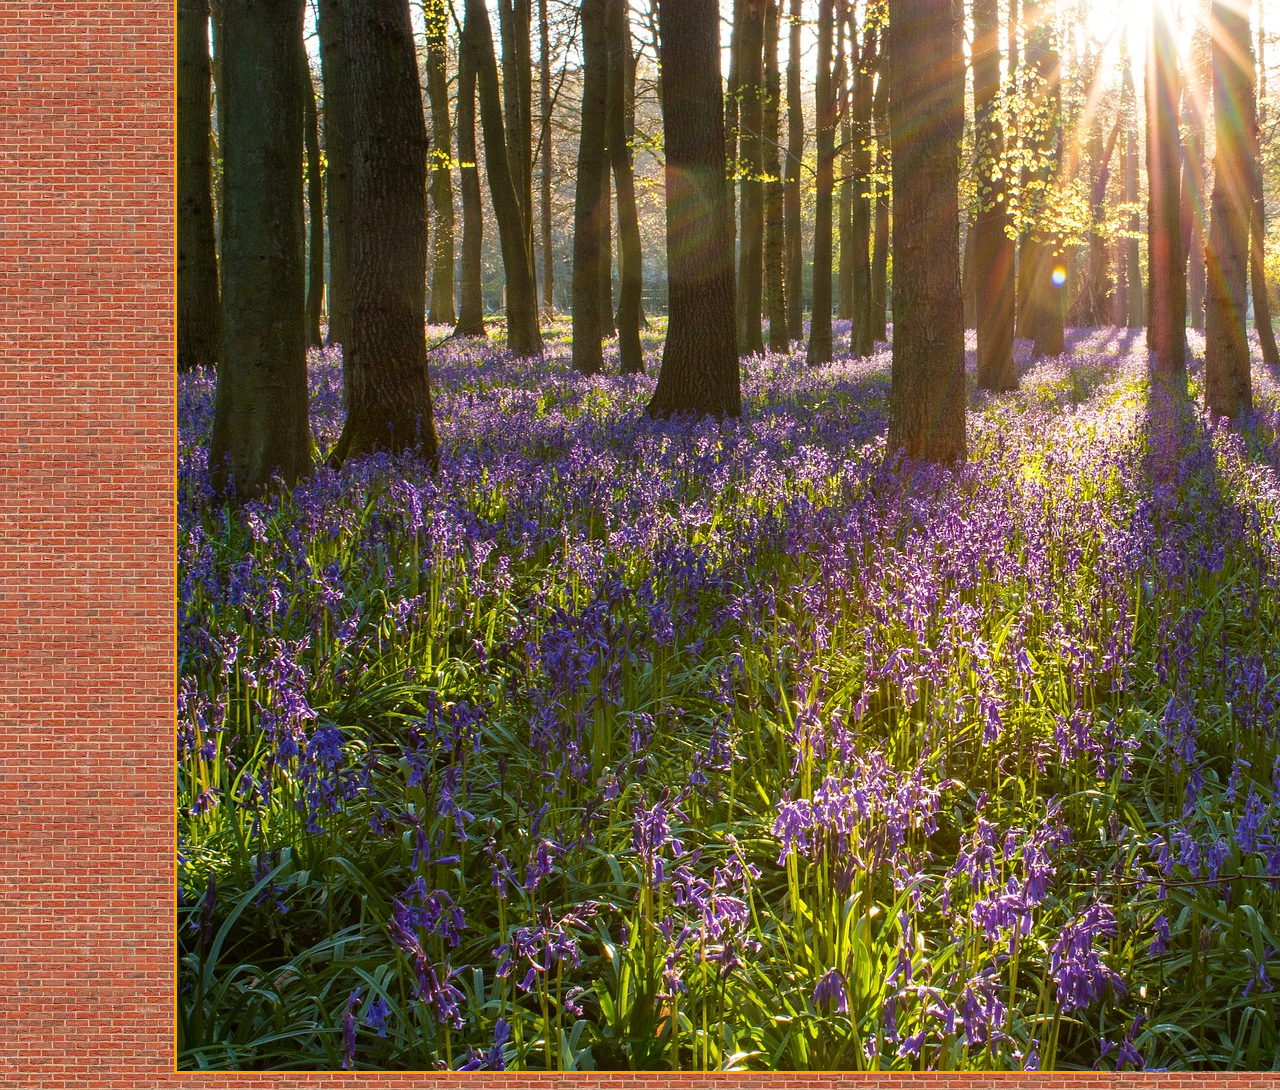
==== commit 174da6eb: "Update index.html" ====
--- a/index.html
+++ b/index.html
@@ -26,11 +26,7 @@
 aria-expanded="false">Galeria</a>
 
 <div class="dropdown-menu">
-	<a class="dropdown-item" href="Galeria.html">Galeria</a>
-<a class="dropdown-item" href="Galeria.html#Albania">Kurwa</a>
-<a class="dropdown-item" href="Galeria.html#grecja">Grecja</a>
-<a class="dropdown-item" href="Galeria.html#Bułgaria">Bułgaria</a>
-<a class="dropdown-item" href="Galeria.html#Chorwacja">Chorwacja</a>
+	
 </div>
 
 </li>
